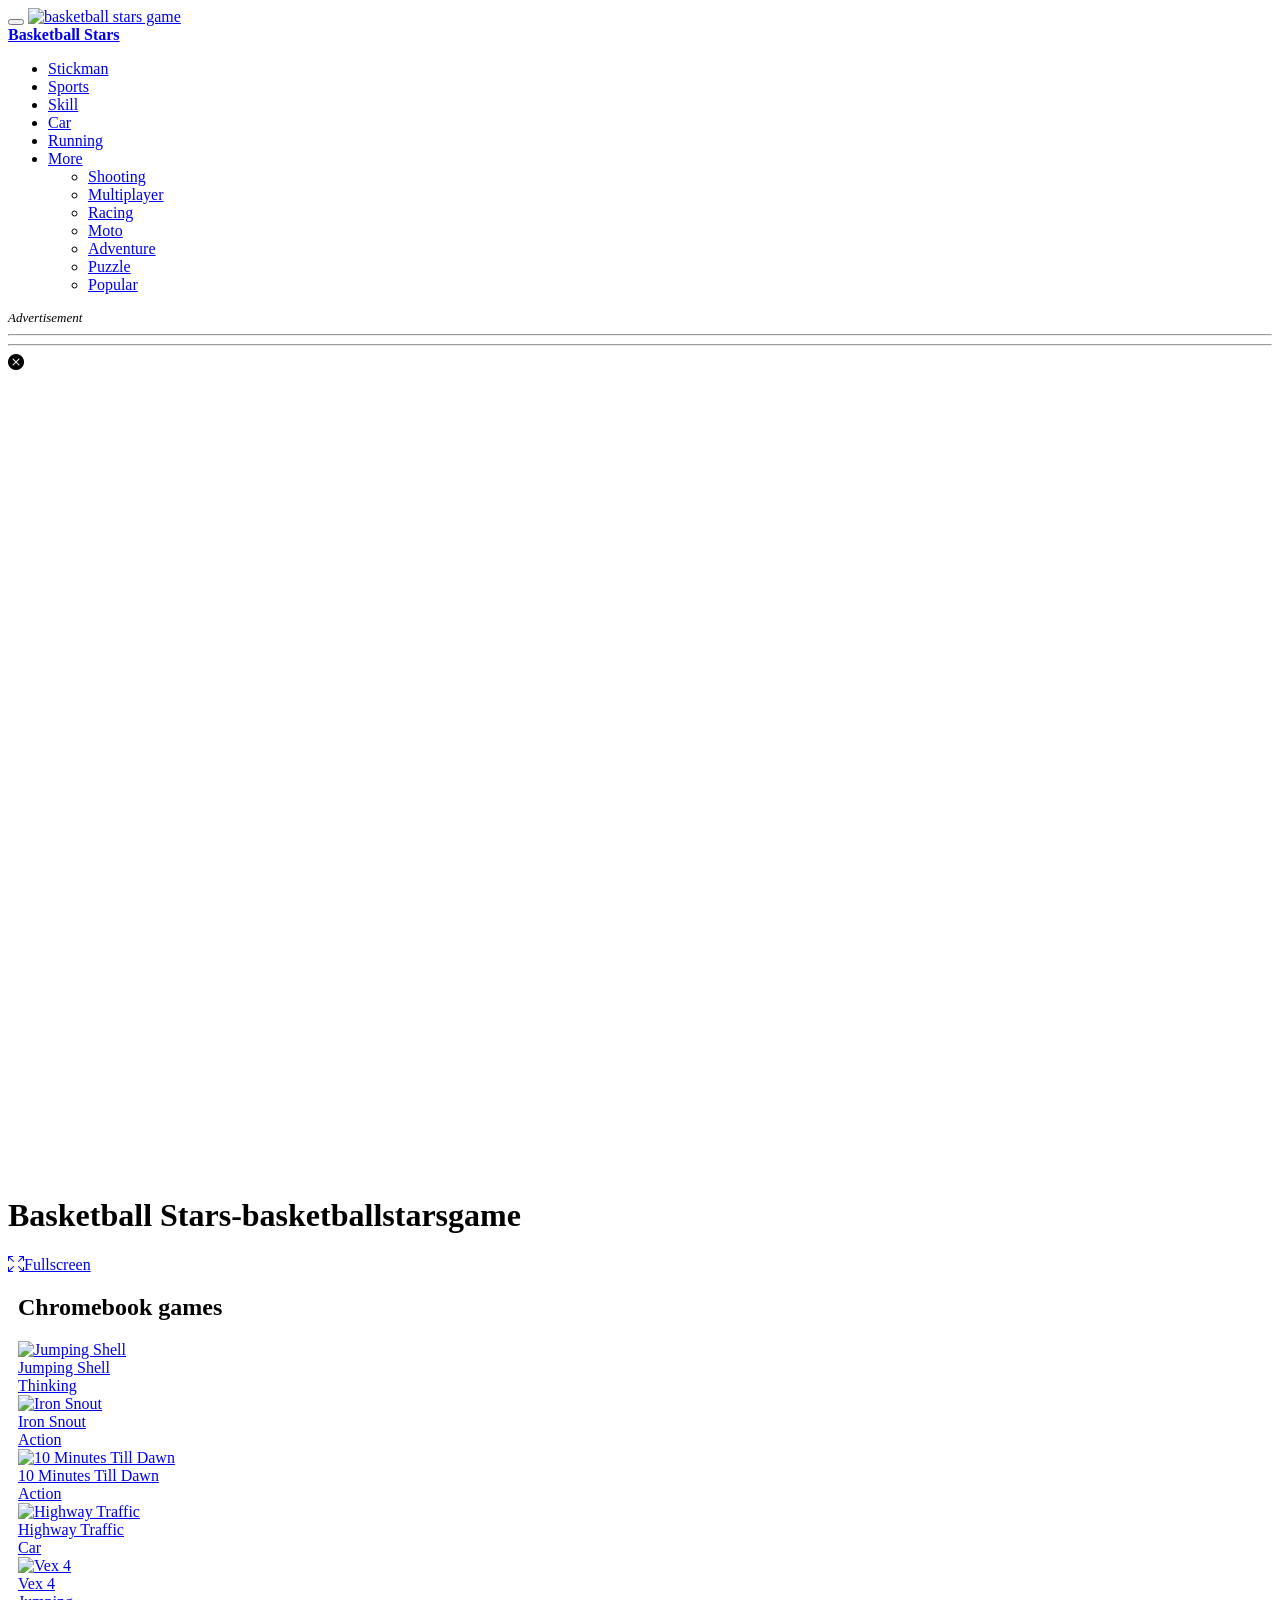
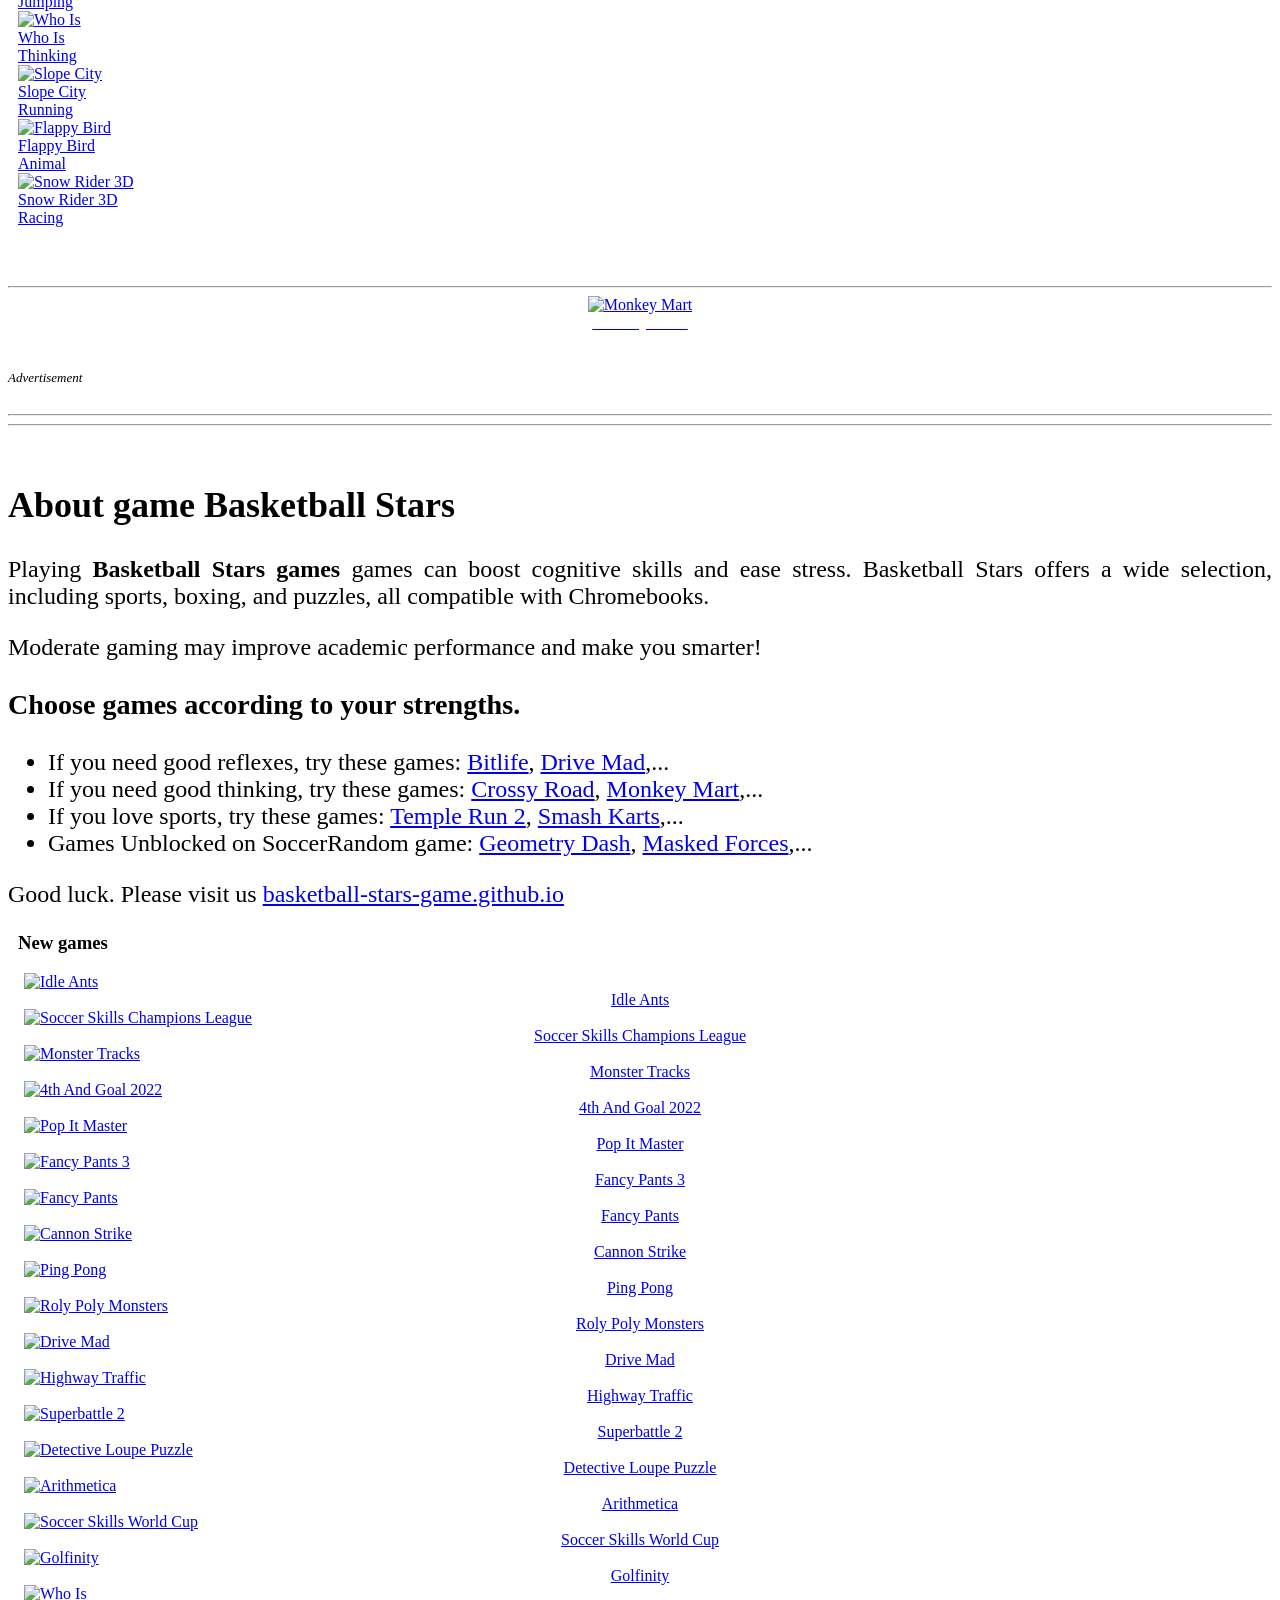
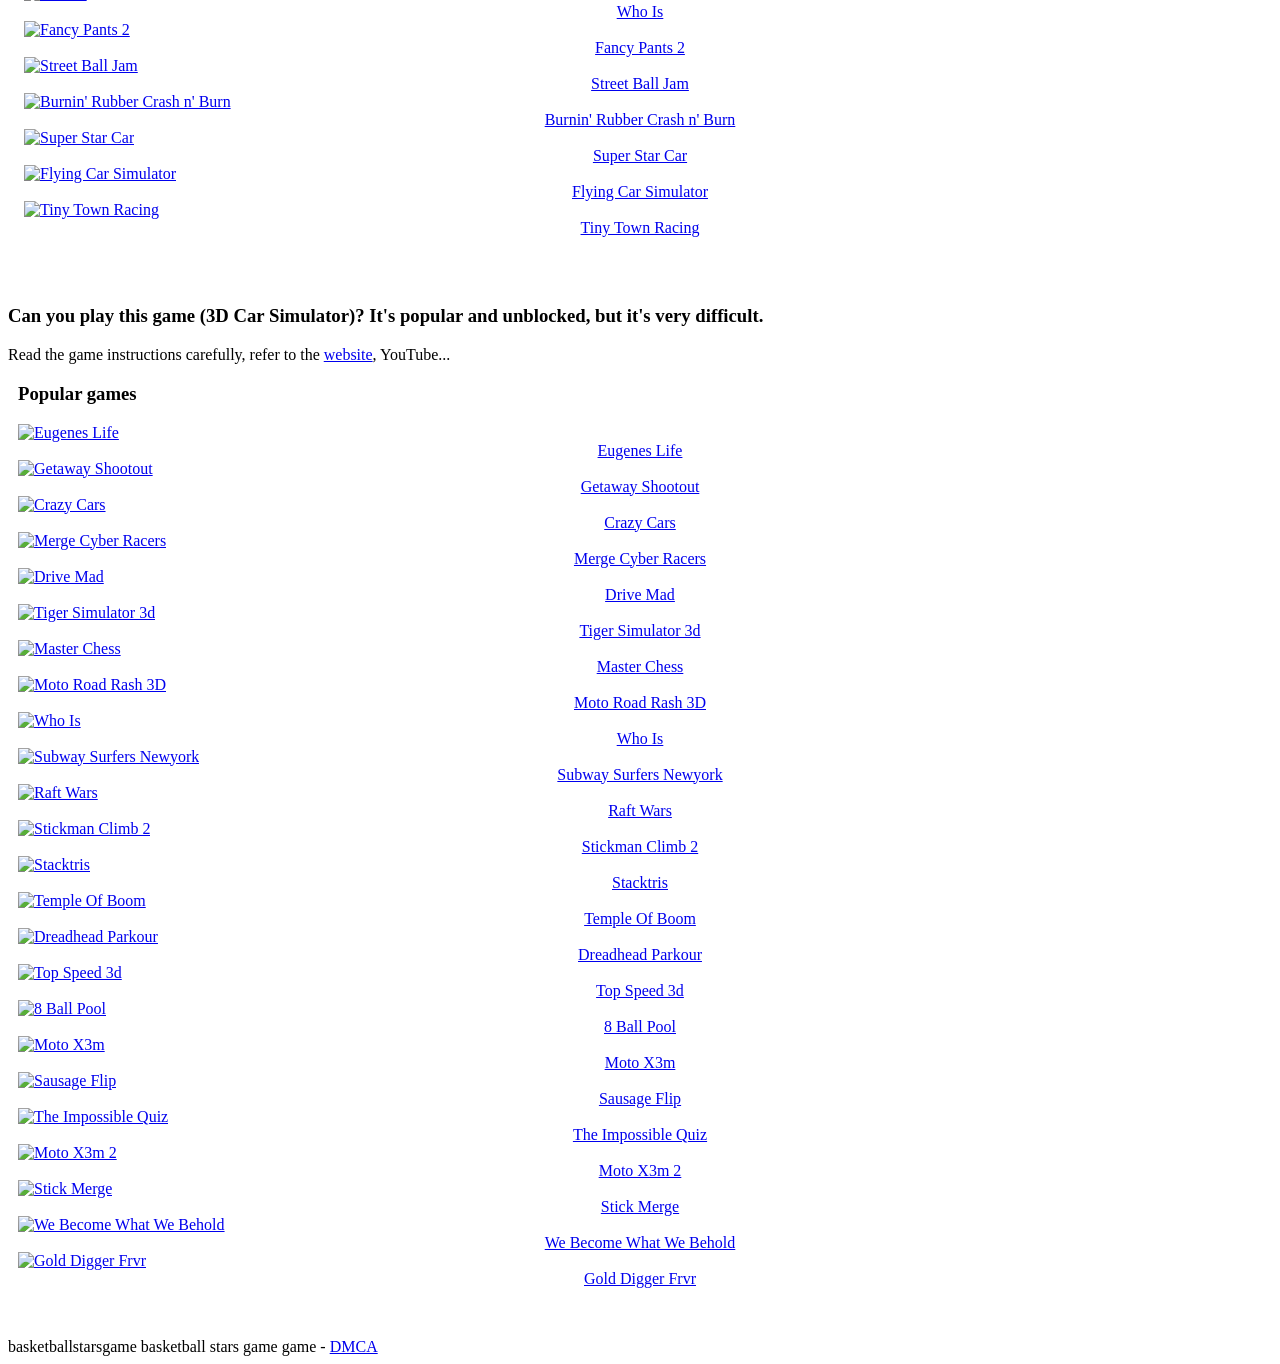
==== court-kings.html @ 9b92c6fb "Rename court-kings to court-kings.html" ====
<!DOCTYPE html>
<html lang="en" dir="ltr">
  <head>
    <link rel="icon" href="../images/favicon.png" sizes="32x32">
    <meta charset="utf-8">
    <meta name="viewport" content="width=device-width, initial-scale=1, shrink-to-fit=no" />
    <title>Basketball Stars play online - basketballstarsgame</title>
    <meta name="description" content="Basketball Stars - basketball stars game - Play games on Chromebook - Game unblocked basketballstarsgame">
    <style type="text/css">
.report-modal {
  display: none;
  position: fixed;
  z-index: 20;
  padding-top: 100px;
  left: 0;
  top: 0;
  width: 100%;
  height: 100%;
  overflow: auto;
  background-color: rgb(0,0,0);
  background-color: rgba(0,0,0,0.4);
}
.report-modal-content {
  background-color: #fefefe;
  color: #000;
  margin: auto;
  padding: 20px;
  border: 1px solid #888;
  max-width: 320px;
}
.close {
  color: #aaaaaa;
  float: right;
  font-size: 28px;
  font-weight: bold;
}
.close:hover,.close:focus {
  color: black;
  text-decoration: none;
  cursor: pointer;
}
.report-label {
  padding: 0 10px;
  margin-right: 5px;
  border-radius: 15px;
  display: inline-block;
  margin-bottom: 8px;
}

</style>

<meta property="og:image" content="https://htmlxm.github.io/thumb/basketball-stars.png">
    <link rel="stylesheet" type="text/css" href="../css/bootstrap.min.css" />
    <link rel="stylesheet" type="text/css" href="../css/jquery-comments.css" />
    <link rel="stylesheet" type="text/css" href="../css/user.css" />
    <link rel="stylesheet" type="text/css" href="../css/style.css" />
    <link rel="stylesheet" type="text/css" href="../css/custom.css" />
    <link rel="stylesheet" href="https://cdn.jsdelivr.net/npm/bootstrap-icons@1.10.3/font/bootstrap-icons.css" />
    <!-- Font Awesome icons (free version)-->
    <link rel="stylesheet" type="text/css" href="https://cdnjs.cloudflare.com/ajax/libs/font-awesome/4.7.0/css/font-awesome.min.css" />
    <!-- Google fonts-->
    <link rel="preconnect" href="https://fonts.googleapis.com">
    <link rel="preconnect" href="https://fonts.gstatic.com" crossorigin>
    <link href="https://fonts.googleapis.com/css2?family=Poppins:wght@400;500;600&display=swap" rel="stylesheet">
<!-- <style type="text/css">
.vex_x{overflow:hidden;border-radius:6px;color:#fff;margin:15px 0px 0 0px;background:rgba(255,255,255,0.12);box-shadow:0 0 12px rgba(0,0,0,0.3)}
p{font-family: cursive;margin:5px 5px 5px 5px;font-size: xx-large;text-align: justify-all;}
h1.{font-family: cursive;margin:5px 5px 5px 5px;text-align: justify-all;}  
h3{font-family: cursive;margin:5px 5px 5px 5px;text-align: justify-all; font-size: x-large;} 
li{font-family: cursive; font-size: x-large;}
strong{font-family: cursive;font-size: x-large;} 
h1{font-family: cursive;}
h2{font-family: cursive;}
a{color: orange;}
a:hover{color: green;}
</style> -->
<!-- Google tag (gtag.js) -->
<script async src="https://www.googletagmanager.com/gtag/js?id=G-8KS8FCFMD2"></script>
<script>
  window.dataLayer = window.dataLayer || [];
  function gtag(){dataLayer.push(arguments);}
  gtag('js', new Date());

  gtag('config', 'G-8KS8FCFMD2');
</script>
<!-- ads -->
<script type="text/javascript" async>!function(e,t){a=e.createElement("script"),m=e.getElementsByTagName("script")[0],a.async=1,a.src=t,m.parentNode.insertBefore(a,m)}(document,"https://universal.wgplayer.com/tag/?lh="+window.location.hostname+"&wp="+window.location.pathname+"&ws="+window.location.search);
    </script>



<body id="page-top" style="background: url('../images/background1.png'); background-size: cover;">

<!-- Navigation-->
    <nav class="navbar navbar-expand-lg navbar-dark top-nav" id="mainNav">
      <div class="container">
        <button class="navbar-toggler" type="button" data-bs-toggle="collapse" data-bs-target="#nav-menu" aria-controls="nav-menu" aria-expanded="false" aria-label="Toggle navigation">
          <span class="navbar-toggler-icon"></span>
        </button>
        <a class="navbar-brand js-scroll-trigger" href="/">
          <img src="../images/logo.png" width="120" height="55" class="topVAZ-logo" alt="basketball stars game">         
        </a>
         <div class="navbar-collapse collapse" id="nav-menu">
        <a class="navbar-brand js-scroll-trigger" href="/">
    <strong>Basketball Stars</strong></a> 
        </a>


        <div class="navbar-collapse collapse" id="nav-menu">

        </div>
        <div class="d-none d-lg-block">
      

            <ul class="navbar-nav">
              
                <li class="nav-item "><a class="nav-link " href="/category/stickman.html">Stickman</a></li>
                <!-- <li class="nav-item "><a class="nav-link " href="/category/2-player.html">2 Player</a></li> -->       
                <li class="nav-item "><a class="nav-link " href="/category/sports.html">Sports</a></li>            
                <li class="nav-item "><a class="nav-link " href="/category/skill.html">Skill</a></li>            
                <li class="nav-item "><a class="nav-link " href="/category/car.html">Car</a></li>            
                <li class="nav-item "><a class="nav-link " href="/category/running.html">Running</a></li>
                <li class="nav-item dropdown"><a class="nav-link dropdown-toggle" href="#" data-bs-toggle="dropdown">More</a>
                  <ul role="menu" class="dropdown-menu">
                    <!-- <li><a class="dropdown-item" href="/category/3d.html">3D</a></li> -->
                    <li><a class="dropdown-item" href="/category/shooting.html">Shooting</a></li>
                    <li><a class="dropdown-item" href="/category/multiplayer.html">Multiplayer</a></li>
                    <li><a class="dropdown-item" href="/category/racing.html">Racing</a></li>
                    <li><a class="dropdown-item" href="/category/moto.html">Moto</a></li>
                    <li><a class="dropdown-item" href="/category/adventure.html">Adventure</a></li>
                    <li><a class="dropdown-item" href="/category/puzzle.html">Puzzle</a></li>
                    <li><a class="dropdown-item" href="/category/popular.html">Popular</a></li>
                    
                    

                  </ul>
                </li>

            </ul>

        </div>
      </div>
    </nav>    










<div class="container">
<!-- ads_ng -->
<div style="text-align:left; font-size: small; font-style: italic;">Advertisement</div>
        <hr>
  <div class="banner-ad-wrapper">
   
</div>  
<hr>

<div class="row">
      <div class="col-md-9">
            <div class="game-container">
              <div class="game-content" data-id="169">
                <div id="allow_mobile_version"></div>     
               <!-- 
                <div id="mobile-play" style="display: none;">
                  <div class="mobile-thumb-play">
                    <img src="#">
                  </div>
                  <div id="mobile-play-btn">
                    <i class="bi bi-play-circle-fill"></i>
                  </div>
                </div> -->



                <div class="game-iframe-container" id="game-player">
                  <div id="mobile-back-button" draggable="true">
                    <i class="bi bi-x-circle-fill"></i>
                  </div>
                  <iframe class="game-iframe" id="game-area" src="https://htmlxm.github.io/h/basketball-stars" width="480" height="800" scrolling="none" frameborder="0" allowfullscreen=""></iframe>
                </div>
              </div>

              <div class="game-info">
                <div class="header-left">
                  <h1 class="single-title">Basketball Stars-basketballstarsgame</h1>
                </div>
                <div class="header-right">
                  <div class="b-action2">
              
                    <a href="#" onclick="open_fullscreen()" class="btn btn-capsule"><i class="bi bi-arrows-fullscreen b-icon"></i>Fullscreen</a>
                  </div>
                </div>
              </div>
            </div>
<div class="vex_x" >
<div style="text-align: justify; margin: 10px 10px 10px 10px;" > 
<h2>Chromebook games</h2>
 <div class="row grid-container">



<div class="col-lg-4 col-md-6 grid-2">
    <a href="/play/jumping-shell.html">
    <div class="game-item">
      <div class="list-game">
        <div class="list-thumbnail"><img src="https://htmlxm.github.io/thumb/jumping-shell.png" data-src="https://htmlxm.github.io/thumb/jumping-shell.png" class="small-thumb img-rounded lazyload" alt="Jumping Shell"></div>
        <div class="list-info">
          <div class="list-title">Jumping Shell</div>
          <div class="list-category">Thinking</div>   
        </div>
      </div>
    </div>
    </a>
  </div>




<div class="col-lg-4 col-md-6 grid-2">
    <a href="/play/iron-snout.html">
    <div class="game-item">
      <div class="list-game">
        <div class="list-thumbnail"><img src="https://htmlxm.github.io/thumb/iron-snout.png" data-src="https://htmlxm.github.io/thumb/iron-snout.png" class="small-thumb img-rounded lazyload" alt="Iron Snout"></div>
        <div class="list-info">
          <div class="list-title">Iron Snout</div>
          <div class="list-category">Action</div>   
        </div>
      </div>
    </div>
    </a>
  </div>




<div class="col-lg-4 col-md-6 grid-2">
    <a href="/play/10-minutes-till-dawn.html">
    <div class="game-item">
      <div class="list-game">
        <div class="list-thumbnail"><img src="https://htmlxm.github.io/thumb/10-minutes-till-dawn.png" data-src="https://htmlxm.github.io/thumb/10-minutes-till-dawn.png" class="small-thumb img-rounded lazyload" alt="10 Minutes Till Dawn"></div>
        <div class="list-info">
          <div class="list-title">10 Minutes Till Dawn</div>
          <div class="list-category">Action</div>   
        </div>
      </div>
    </div>
    </a>
  </div>




<div class="col-lg-4 col-md-6 grid-2">
    <a href="/play/highway-traffic.html">
    <div class="game-item">
      <div class="list-game">
        <div class="list-thumbnail"><img src="https://htmlxm.github.io/thumb/highway-traffic.png" data-src="https://htmlxm.github.io/thumb/highway-traffic.png" class="small-thumb img-rounded lazyload" alt="Highway Traffic"></div>
        <div class="list-info">
          <div class="list-title">Highway Traffic</div>
          <div class="list-category">Car</div>   
        </div>
      </div>
    </div>
    </a>
  </div>




<div class="col-lg-4 col-md-6 grid-2">
    <a href="/play/vex-4.html">
    <div class="game-item">
      <div class="list-game">
        <div class="list-thumbnail"><img src="https://htmlxm.github.io/thumb/vex-4.png" data-src="https://htmlxm.github.io/thumb/vex-4.png" class="small-thumb img-rounded lazyload" alt="Vex 4"></div>
        <div class="list-info">
          <div class="list-title">Vex 4</div>
          <div class="list-category">Jumping</div>   
        </div>
      </div>
    </div>
    </a>
  </div>




<div class="col-lg-4 col-md-6 grid-2">
    <a href="/play/who-is.html">
    <div class="game-item">
      <div class="list-game">
        <div class="list-thumbnail"><img src="https://htmlxm.github.io/thumb/who-is.png" data-src="https://htmlxm.github.io/thumb/who-is.png" class="small-thumb img-rounded lazyload" alt="Who Is"></div>
        <div class="list-info">
          <div class="list-title">Who Is</div>
          <div class="list-category">Thinking</div>   
        </div>
      </div>
    </div>
    </a>
  </div>




<div class="col-lg-4 col-md-6 grid-2">
    <a href="/play/slope-city.html">
    <div class="game-item">
      <div class="list-game">
        <div class="list-thumbnail"><img src="https://htmlxm.github.io/thumb/slope-city.png" data-src="https://htmlxm.github.io/thumb/slope-city.png" class="small-thumb img-rounded lazyload" alt="Slope City"></div>
        <div class="list-info">
          <div class="list-title">Slope City</div>
          <div class="list-category">Running</div>   
        </div>
      </div>
    </div>
    </a>
  </div>




<div class="col-lg-4 col-md-6 grid-2">
    <a href="/play/flappy-bird.html">
    <div class="game-item">
      <div class="list-game">
        <div class="list-thumbnail"><img src="https://htmlxm.github.io/thumb/flappy-bird.png" data-src="https://htmlxm.github.io/thumb/flappy-bird.png" class="small-thumb img-rounded lazyload" alt="Flappy Bird"></div>
        <div class="list-info">
          <div class="list-title">Flappy Bird</div>
          <div class="list-category">Animal</div>   
        </div>
      </div>
    </div>
    </a>
  </div>




<div class="col-lg-4 col-md-6 grid-2">
    <a href="/play/snow-rider-3d.html">
    <div class="game-item">
      <div class="list-game">
        <div class="list-thumbnail"><img src="https://htmlxm.github.io/thumb/snow-rider-3d.png" data-src="https://htmlxm.github.io/thumb/snow-rider-3d.png" class="small-thumb img-rounded lazyload" alt="Snow Rider 3D"></div>
        <div class="list-info">
          <div class="list-title">Snow Rider 3D</div>
          <div class="list-category">Racing</div>   
        </div>
      </div>
    </div>
    </a>
  </div>




</div>
</div>
</div>  
</div><!-- end col-9 -->



<div class="col-md-3">
        <div align="center"> 
            <div style="color: white;"><h3>Hot Game</h3></div>
    <hr /> 
  

<div class="vex_x">
        <!-- ads -->
       
                
</div>


<div class="vex_x">
            <div class="col-lg-12 col-md-4 col-6 list-grid">
              <a  title="Monkey Mart" href="/play/monkey-mart.html">
                <div class="list-game">
                  <div class="list-thumbnail"><img src="https://htmlxm.github.io/thumb/monkey-mart.png" data-src="https://htmlxm.github.io/thumb/monkey-mart.png" class="small-thumb img-rounded" alt="Monkey Mart"></div>
                  <div style="color: white;"><strong>Monkey Mart</strong></div>
                </div>
              </a>
           </div>   
          </div>
   <br/>









</div>
</div>
 </div> <!-- end row container game-wrapper--> 

<!-- ads_ng -->
   <div class="banner-ad-wrapper">
      <div class="banner-ad-content" style="padding: 20px 0; text-align:left; font-size: small; font-style: italic;">Advertisement</div>
      <hr>
        
  <div class="banner-ad-wrapper">

  
      </div>
      <hr>
<!-- end ads -->



<div style="padding-top: 20px;"  class="post-item">
      <div class="post-media">
        <div class="post-body">        
            <div class="post-intro" style="font-size: x-large; text-align:justify">   
              
            <h2 class="post-title">About game Basketball Stars</h2>
                    <div class="post-intro">
                        
<p>Playing <strong>Basketball Stars games</strong> games can boost cognitive skills and ease stress. Basketball Stars offers a wide selection, including sports, boxing, and puzzles, all compatible with Chromebooks. 
<p>Moderate gaming may improve academic performance and make you smarter!</p>


<!-- auto -->
<h3>Choose games according to your strengths.</h3>
<ul>
    <li>
If you need good reflexes, try these games: <a href='/play/bitlife.html'>Bitlife</a>, <a href='/play/drive-mad.html'>Drive Mad</a>,...
    </li>
        <li>
If you need good thinking, try these games: <a href='/play/crossy-road.html'>Crossy Road</a>, <a href='/play/monkey-mart.html'>Monkey Mart</a>,...
    </li>
        <li>
If you love sports, try these games: <a href='/play/temple-run-2.html'>Temple Run 2</a>, <a href='/play/smash-karts.html'>Smash Karts</a>,...
    </li>
    <li>
Games Unblocked on SoccerRandom game: <a href='/play/geometry-dash.html'>Geometry Dash</a>, <a href='/play/masked-forces.html'>Masked Forces</a>,...
    </li>

</ul>

<p>
     Good luck. Please visit us <a href="/">basketball-stars-game.github.io</a>
</p>


</div>

            </div>
        </div>
      </div>
    </div>









  <!-- New games section -->
<div class="vex_x" > 
<div style="text-align: justify; margin: 10px 10px 10px 10px;" >  
<h3 class="section-title">New games</h3>
  <div class="row grid-container" style="margin-left: 6px; margin-right: 6px;">

    
<div class="col-lg-2 col-md-4 col-6 grid-3">
  <a href="/play/idle-ants.html">
  <div class="game-item">
    <div class="list-game">
      <div class="list-thumbnail"><img src="https://htmlxm.github.io/thumb/idle-ants.png" class="lazyload" alt="Idle Ants" title="Idle Ants">
        <div class="list-title" style="text-align:center;">Idle Ants</div>
      </div>
    </div>
  </div>
  </a>
</div>


<div class="col-lg-2 col-md-4 col-6 grid-3">
  <a href="/play/soccer-skills-champions-league.html">
  <div class="game-item">
    <div class="list-game">
      <div class="list-thumbnail"><img src="https://htmlxm.github.io/thumb/soccer-skills-champions-league.png" class="lazyload" alt="Soccer Skills Champions League" title="Soccer Skills Champions League">
        <div class="list-title" style="text-align:center;">Soccer Skills Champions League</div>
      </div>
    </div>
  </div>
  </a>
</div>


<div class="col-lg-2 col-md-4 col-6 grid-3">
  <a href="/play/monster-tracks.html">
  <div class="game-item">
    <div class="list-game">
      <div class="list-thumbnail"><img src="https://htmlxm.github.io/thumb/monster-tracks.png" class="lazyload" alt="Monster Tracks" title="Monster Tracks">
        <div class="list-title" style="text-align:center;">Monster Tracks</div>
      </div>
    </div>
  </div>
  </a>
</div>


<div class="col-lg-2 col-md-4 col-6 grid-3">
  <a href="/play/4th-and-goal-2022.html">
  <div class="game-item">
    <div class="list-game">
      <div class="list-thumbnail"><img src="https://htmlxm.github.io/thumb/4th-and-goal-2022.png" class="lazyload" alt="4th And Goal 2022" title="4th And Goal 2022">
        <div class="list-title" style="text-align:center;">4th And Goal 2022</div>
      </div>
    </div>
  </div>
  </a>
</div>


<div class="col-lg-2 col-md-4 col-6 grid-3">
  <a href="/play/pop-it-master.html">
  <div class="game-item">
    <div class="list-game">
      <div class="list-thumbnail"><img src="https://htmlxm.github.io/thumb/pop-it-master.png" class="lazyload" alt="Pop It Master" title="Pop It Master">
        <div class="list-title" style="text-align:center;">Pop It Master</div>
      </div>
    </div>
  </div>
  </a>
</div>


<div class="col-lg-2 col-md-4 col-6 grid-3">
  <a href="/play/fancy-pants-3.html">
  <div class="game-item">
    <div class="list-game">
      <div class="list-thumbnail"><img src="https://htmlxm.github.io/thumb/fancy-pants-3.png" class="lazyload" alt="Fancy Pants 3" title="Fancy Pants 3">
        <div class="list-title" style="text-align:center;">Fancy Pants 3</div>
      </div>
    </div>
  </div>
  </a>
</div>


<div class="col-lg-2 col-md-4 col-6 grid-3">
  <a href="/play/fancy-pants.html">
  <div class="game-item">
    <div class="list-game">
      <div class="list-thumbnail"><img src="https://htmlxm.github.io/thumb/fancy-pants.png" class="lazyload" alt="Fancy Pants" title="Fancy Pants">
        <div class="list-title" style="text-align:center;">Fancy Pants</div>
      </div>
    </div>
  </div>
  </a>
</div>


<div class="col-lg-2 col-md-4 col-6 grid-3">
  <a href="/play/cannon-strike.html">
  <div class="game-item">
    <div class="list-game">
      <div class="list-thumbnail"><img src="https://htmlxm.github.io/thumb/cannon-strike.png" class="lazyload" alt="Cannon Strike" title="Cannon Strike">
        <div class="list-title" style="text-align:center;">Cannon Strike</div>
      </div>
    </div>
  </div>
  </a>
</div>


<div class="col-lg-2 col-md-4 col-6 grid-3">
  <a href="/play/ping-pong-html5.html">
  <div class="game-item">
    <div class="list-game">
      <div class="list-thumbnail"><img src="https://htmlxm.github.io/thumb/ping-pong-html5.png" class="lazyload" alt="Ping Pong" title="Ping Pong">
        <div class="list-title" style="text-align:center;">Ping Pong</div>
      </div>
    </div>
  </div>
  </a>
</div>


<div class="col-lg-2 col-md-4 col-6 grid-3">
  <a href="/play/roly-poly-monsters.html">
  <div class="game-item">
    <div class="list-game">
      <div class="list-thumbnail"><img src="https://htmlxm.github.io/thumb/roly-poly-monsters.png" class="lazyload" alt="Roly Poly Monsters" title="Roly Poly Monsters">
        <div class="list-title" style="text-align:center;">Roly Poly Monsters</div>
      </div>
    </div>
  </div>
  </a>
</div>


<div class="col-lg-2 col-md-4 col-6 grid-3">
  <a href="/play/drive-mad.html">
  <div class="game-item">
    <div class="list-game">
      <div class="list-thumbnail"><img src="https://htmlxm.github.io/thumb/drive-mad.png" class="lazyload" alt="Drive Mad" title="Drive Mad">
        <div class="list-title" style="text-align:center;">Drive Mad</div>
      </div>
    </div>
  </div>
  </a>
</div>


<div class="col-lg-2 col-md-4 col-6 grid-3">
  <a href="/play/highway-traffic.html">
  <div class="game-item">
    <div class="list-game">
      <div class="list-thumbnail"><img src="https://htmlxm.github.io/thumb/highway-traffic.png" class="lazyload" alt="Highway Traffic" title="Highway Traffic">
        <div class="list-title" style="text-align:center;">Highway Traffic</div>
      </div>
    </div>
  </div>
  </a>
</div>


<div class="col-lg-2 col-md-4 col-6 grid-3">
  <a href="/play/superbattle-2.html">
  <div class="game-item">
    <div class="list-game">
      <div class="list-thumbnail"><img src="https://htmlxm.github.io/thumb/superbattle-2.png" class="lazyload" alt="Superbattle 2" title="Superbattle 2">
        <div class="list-title" style="text-align:center;">Superbattle 2</div>
      </div>
    </div>
  </div>
  </a>
</div>


<div class="col-lg-2 col-md-4 col-6 grid-3">
  <a href="/play/detective-loupe-puzzle.html">
  <div class="game-item">
    <div class="list-game">
      <div class="list-thumbnail"><img src="https://htmlxm.github.io/thumb/detective-loupe-puzzle.png" class="lazyload" alt="Detective Loupe Puzzle" title="Detective Loupe Puzzle">
        <div class="list-title" style="text-align:center;">Detective Loupe Puzzle</div>
      </div>
    </div>
  </div>
  </a>
</div>


<div class="col-lg-2 col-md-4 col-6 grid-3">
  <a href="/play/arithmetica.html">
  <div class="game-item">
    <div class="list-game">
      <div class="list-thumbnail"><img src="https://htmlxm.github.io/thumb/arithmetica.png" class="lazyload" alt="Arithmetica" title="Arithmetica">
        <div class="list-title" style="text-align:center;">Arithmetica</div>
      </div>
    </div>
  </div>
  </a>
</div>


<div class="col-lg-2 col-md-4 col-6 grid-3">
  <a href="/play/soccer-skills-world-cup.html">
  <div class="game-item">
    <div class="list-game">
      <div class="list-thumbnail"><img src="https://htmlxm.github.io/thumb/soccer-skills-world-cup.png" class="lazyload" alt="Soccer Skills World Cup" title="Soccer Skills World Cup">
        <div class="list-title" style="text-align:center;">Soccer Skills World Cup</div>
      </div>
    </div>
  </div>
  </a>
</div>


<div class="col-lg-2 col-md-4 col-6 grid-3">
  <a href="/play/golfinity.html">
  <div class="game-item">
    <div class="list-game">
      <div class="list-thumbnail"><img src="https://htmlxm.github.io/thumb/golfinity.png" class="lazyload" alt="Golfinity" title="Golfinity">
        <div class="list-title" style="text-align:center;">Golfinity</div>
      </div>
    </div>
  </div>
  </a>
</div>


<div class="col-lg-2 col-md-4 col-6 grid-3">
  <a href="/play/who-is.html">
  <div class="game-item">
    <div class="list-game">
      <div class="list-thumbnail"><img src="https://htmlxm.github.io/thumb/who-is.png" class="lazyload" alt="Who Is" title="Who Is">
        <div class="list-title" style="text-align:center;">Who Is</div>
      </div>
    </div>
  </div>
  </a>
</div>


<div class="col-lg-2 col-md-4 col-6 grid-3">
  <a href="/play/fancy-pants-2.html">
  <div class="game-item">
    <div class="list-game">
      <div class="list-thumbnail"><img src="https://htmlxm.github.io/thumb/fancy-pants-2.png" class="lazyload" alt="Fancy Pants 2" title="Fancy Pants 2">
        <div class="list-title" style="text-align:center;">Fancy Pants 2</div>
      </div>
    </div>
  </div>
  </a>
</div>


<div class="col-lg-2 col-md-4 col-6 grid-3">
  <a href="/play/street-ball-jam.html">
  <div class="game-item">
    <div class="list-game">
      <div class="list-thumbnail"><img src="https://htmlxm.github.io/thumb/street-ball-jam.png" class="lazyload" alt="Street Ball Jam" title="Street Ball Jam">
        <div class="list-title" style="text-align:center;">Street Ball Jam</div>
      </div>
    </div>
  </div>
  </a>
</div>


<div class="col-lg-2 col-md-4 col-6 grid-3">
  <a href="/play/burnin-rubber-crash-n-burn.html">
  <div class="game-item">
    <div class="list-game">
      <div class="list-thumbnail"><img src="https://htmlxm.github.io/thumb/burnin-rubber-crash-n-burn.png" class="lazyload" alt="Burnin' Rubber Crash n' Burn" title="Burnin' Rubber Crash n' Burn">
        <div class="list-title" style="text-align:center;">Burnin' Rubber Crash n' Burn</div>
      </div>
    </div>
  </div>
  </a>
</div>


<div class="col-lg-2 col-md-4 col-6 grid-3">
  <a href="/play/super-star-car.html">
  <div class="game-item">
    <div class="list-game">
      <div class="list-thumbnail"><img src="https://htmlxm.github.io/thumb/super-star-car.png" class="lazyload" alt="Super Star Car" title="Super Star Car">
        <div class="list-title" style="text-align:center;">Super Star Car</div>
      </div>
    </div>
  </div>
  </a>
</div>


<div class="col-lg-2 col-md-4 col-6 grid-3">
  <a href="/play/flying-car-simulator.html">
  <div class="game-item">
    <div class="list-game">
      <div class="list-thumbnail"><img src="https://htmlxm.github.io/thumb/flying-car-simulator.png" class="lazyload" alt="Flying Car Simulator" title="Flying Car Simulator">
        <div class="list-title" style="text-align:center;">Flying Car Simulator</div>
      </div>
    </div>
  </div>
  </a>
</div>


<div class="col-lg-2 col-md-4 col-6 grid-3">
  <a href="/play/tinytownracing.html">
  <div class="game-item">
    <div class="list-game">
      <div class="list-thumbnail"><img src="https://htmlxm.github.io/thumb/tinytownracing.png" class="lazyload" alt="Tiny Town Racing" title="Tiny Town Racing">
        <div class="list-title" style="text-align:center;">Tiny Town Racing</div>
      </div>
    </div>
  </div>
  </a>
</div>


</div>
</div>
  </div>







    <div class="banner-ad-wrapper">
      <div class="banner-ad-content" style="padding: 20px 0; text-align: center;">
        <!-- <img src="https://cdn.redfoc.com/img/banner-1.png" alt="banner"> -->
      </div>
    </div>

<div class="banner-ad-wrapper">
<div class="post-item">
<div class="post-media">
<div class="post-body">       
<div class="post-intro">
<h3 class="section-title">Can you play this game <b>(3D Car Simulator)</b>? It's popular and <strong>unblocked</strong>, but it's very difficult.</h3>
<p>Read the game instructions carefully, refer to the <a href="/"> website</a>, YouTube...</p>
</div>
</div>
</div>
</div>

  <!-- Popular games section -->
  <div class="vex_x" > 
    <div style="text-align: justify; margin: 10px 10px 10px 10px;" >
  <h3 class="section-title">Popular games</h3>  
  <div class="row grid-container">
  


    
<div class="col-lg-2 col-md-4 col-6 grid-3">
  <a href="/play/eugenes-life.html">
  <div class="game-item">
    <div class="list-game">
      <div class="list-thumbnail"><img src="https://htmlxm.github.io/thumb/eugenes-life.png" class="lazyload" alt="Eugenes Life" title="Eugenes Life">
        <div class="list-title" style="text-align:center;">Eugenes Life</div>
      </div>
    </div>
  </div>
  </a>
</div>


<div class="col-lg-2 col-md-4 col-6 grid-3">
  <a href="/play/getaway-shootout.html">
  <div class="game-item">
    <div class="list-game">
      <div class="list-thumbnail"><img src="https://htmlxm.github.io/thumb/getaway-shootout.png" class="lazyload" alt="Getaway Shootout" title="Getaway Shootout">
        <div class="list-title" style="text-align:center;">Getaway Shootout</div>
      </div>
    </div>
  </div>
  </a>
</div>


<div class="col-lg-2 col-md-4 col-6 grid-3">
  <a href="/play/crazy-cars.html">
  <div class="game-item">
    <div class="list-game">
      <div class="list-thumbnail"><img src="https://htmlxm.github.io/thumb/crazy-cars.png" class="lazyload" alt="Crazy Cars" title="Crazy Cars">
        <div class="list-title" style="text-align:center;">Crazy Cars</div>
      </div>
    </div>
  </div>
  </a>
</div>


<div class="col-lg-2 col-md-4 col-6 grid-3">
  <a href="/play/merge-cyber-racers.html">
  <div class="game-item">
    <div class="list-game">
      <div class="list-thumbnail"><img src="https://htmlxm.github.io/thumb/merge-cyber-racers.png" class="lazyload" alt="Merge Cyber Racers" title="Merge Cyber Racers">
        <div class="list-title" style="text-align:center;">Merge Cyber Racers</div>
      </div>
    </div>
  </div>
  </a>
</div>


<div class="col-lg-2 col-md-4 col-6 grid-3">
  <a href="/play/drive-mad.html">
  <div class="game-item">
    <div class="list-game">
      <div class="list-thumbnail"><img src="https://htmlxm.github.io/thumb/drive-mad.png" class="lazyload" alt="Drive Mad" title="Drive Mad">
        <div class="list-title" style="text-align:center;">Drive Mad</div>
      </div>
    </div>
  </div>
  </a>
</div>


<div class="col-lg-2 col-md-4 col-6 grid-3">
  <a href="/play/tiger-simulator-3d.html">
  <div class="game-item">
    <div class="list-game">
      <div class="list-thumbnail"><img src="https://htmlxm.github.io/thumb/tiger-simulator-3d.png" class="lazyload" alt="Tiger Simulator 3d" title="Tiger Simulator 3d">
        <div class="list-title" style="text-align:center;">Tiger Simulator 3d</div>
      </div>
    </div>
  </div>
  </a>
</div>


<div class="col-lg-2 col-md-4 col-6 grid-3">
  <a href="/play/master-chess.html">
  <div class="game-item">
    <div class="list-game">
      <div class="list-thumbnail"><img src="https://htmlxm.github.io/thumb/master-chess.png" class="lazyload" alt="Master Chess" title="Master Chess">
        <div class="list-title" style="text-align:center;">Master Chess</div>
      </div>
    </div>
  </div>
  </a>
</div>


<div class="col-lg-2 col-md-4 col-6 grid-3">
  <a href="/play/moto-road-rash-3d.html">
  <div class="game-item">
    <div class="list-game">
      <div class="list-thumbnail"><img src="https://htmlxm.github.io/thumb/moto-road-rash-3d.png" class="lazyload" alt="Moto Road Rash 3D" title="Moto Road Rash 3D">
        <div class="list-title" style="text-align:center;">Moto Road Rash 3D</div>
      </div>
    </div>
  </div>
  </a>
</div>


<div class="col-lg-2 col-md-4 col-6 grid-3">
  <a href="/play/who-is.html">
  <div class="game-item">
    <div class="list-game">
      <div class="list-thumbnail"><img src="https://htmlxm.github.io/thumb/who-is.png" class="lazyload" alt="Who Is" title="Who Is">
        <div class="list-title" style="text-align:center;">Who Is</div>
      </div>
    </div>
  </div>
  </a>
</div>


<div class="col-lg-2 col-md-4 col-6 grid-3">
  <a href="/play/subway-surfers-newyork.html">
  <div class="game-item">
    <div class="list-game">
      <div class="list-thumbnail"><img src="https://htmlxm.github.io/thumb/subway-surfers-newyork.png" class="lazyload" alt="Subway Surfers Newyork" title="Subway Surfers Newyork">
        <div class="list-title" style="text-align:center;">Subway Surfers Newyork</div>
      </div>
    </div>
  </div>
  </a>
</div>


<div class="col-lg-2 col-md-4 col-6 grid-3">
  <a href="/play/raft-wars.html">
  <div class="game-item">
    <div class="list-game">
      <div class="list-thumbnail"><img src="https://htmlxm.github.io/thumb/raft-wars.png" class="lazyload" alt="Raft Wars" title="Raft Wars">
        <div class="list-title" style="text-align:center;">Raft Wars</div>
      </div>
    </div>
  </div>
  </a>
</div>


<div class="col-lg-2 col-md-4 col-6 grid-3">
  <a href="/play/stickman-climb-2.html">
  <div class="game-item">
    <div class="list-game">
      <div class="list-thumbnail"><img src="https://htmlxm.github.io/thumb/stickman-climb-2.png" class="lazyload" alt="Stickman Climb 2" title="Stickman Climb 2">
        <div class="list-title" style="text-align:center;">Stickman Climb 2</div>
      </div>
    </div>
  </div>
  </a>
</div>


<div class="col-lg-2 col-md-4 col-6 grid-3">
  <a href="/play/stacktris.html">
  <div class="game-item">
    <div class="list-game">
      <div class="list-thumbnail"><img src="https://htmlxm.github.io/thumb/stacktris.png" class="lazyload" alt="Stacktris" title="Stacktris">
        <div class="list-title" style="text-align:center;">Stacktris</div>
      </div>
    </div>
  </div>
  </a>
</div>


<div class="col-lg-2 col-md-4 col-6 grid-3">
  <a href="/play/temple-of-boom.html">
  <div class="game-item">
    <div class="list-game">
      <div class="list-thumbnail"><img src="https://htmlxm.github.io/thumb/temple-of-boom.png" class="lazyload" alt="Temple Of Boom" title="Temple Of Boom">
        <div class="list-title" style="text-align:center;">Temple Of Boom</div>
      </div>
    </div>
  </div>
  </a>
</div>


<div class="col-lg-2 col-md-4 col-6 grid-3">
  <a href="/play/dreadhead-parkour.html">
  <div class="game-item">
    <div class="list-game">
      <div class="list-thumbnail"><img src="https://htmlxm.github.io/thumb/dreadhead-parkour.png" class="lazyload" alt="Dreadhead Parkour" title="Dreadhead Parkour">
        <div class="list-title" style="text-align:center;">Dreadhead Parkour</div>
      </div>
    </div>
  </div>
  </a>
</div>


<div class="col-lg-2 col-md-4 col-6 grid-3">
  <a href="/play/top-speed-3d.html">
  <div class="game-item">
    <div class="list-game">
      <div class="list-thumbnail"><img src="https://htmlxm.github.io/thumb/top-speed-3d.png" class="lazyload" alt="Top Speed 3d" title="Top Speed 3d">
        <div class="list-title" style="text-align:center;">Top Speed 3d</div>
      </div>
    </div>
  </div>
  </a>
</div>


<div class="col-lg-2 col-md-4 col-6 grid-3">
  <a href="/play/8-ball-pool.html">
  <div class="game-item">
    <div class="list-game">
      <div class="list-thumbnail"><img src="https://htmlxm.github.io/thumb/8-ball-pool.png" class="lazyload" alt="8 Ball Pool" title="8 Ball Pool">
        <div class="list-title" style="text-align:center;">8 Ball Pool</div>
      </div>
    </div>
  </div>
  </a>
</div>


<div class="col-lg-2 col-md-4 col-6 grid-3">
  <a href="/play/moto-x3m.html">
  <div class="game-item">
    <div class="list-game">
      <div class="list-thumbnail"><img src="https://htmlxm.github.io/thumb/moto-x3m.png" class="lazyload" alt="Moto X3m" title="Moto X3m">
        <div class="list-title" style="text-align:center;">Moto X3m</div>
      </div>
    </div>
  </div>
  </a>
</div>


<div class="col-lg-2 col-md-4 col-6 grid-3">
  <a href="/play/sausage-flip.html">
  <div class="game-item">
    <div class="list-game">
      <div class="list-thumbnail"><img src="https://htmlxm.github.io/thumb/sausage-flip.png" class="lazyload" alt="Sausage Flip" title="Sausage Flip">
        <div class="list-title" style="text-align:center;">Sausage Flip</div>
      </div>
    </div>
  </div>
  </a>
</div>


<div class="col-lg-2 col-md-4 col-6 grid-3">
  <a href="/play/the-impossible-quiz.html">
  <div class="game-item">
    <div class="list-game">
      <div class="list-thumbnail"><img src="https://htmlxm.github.io/thumb/the-impossible-quiz.png" class="lazyload" alt="The Impossible Quiz" title="The Impossible Quiz">
        <div class="list-title" style="text-align:center;">The Impossible Quiz</div>
      </div>
    </div>
  </div>
  </a>
</div>


<div class="col-lg-2 col-md-4 col-6 grid-3">
  <a href="/play/moto-x3m-2.html">
  <div class="game-item">
    <div class="list-game">
      <div class="list-thumbnail"><img src="https://htmlxm.github.io/thumb/moto-x3m-2.png" class="lazyload" alt="Moto X3m 2" title="Moto X3m 2">
        <div class="list-title" style="text-align:center;">Moto X3m 2</div>
      </div>
    </div>
  </div>
  </a>
</div>


<div class="col-lg-2 col-md-4 col-6 grid-3">
  <a href="/play/stick-merge.html">
  <div class="game-item">
    <div class="list-game">
      <div class="list-thumbnail"><img src="https://htmlxm.github.io/thumb/stick-merge.png" class="lazyload" alt="Stick Merge" title="Stick Merge">
        <div class="list-title" style="text-align:center;">Stick Merge</div>
      </div>
    </div>
  </div>
  </a>
</div>


<div class="col-lg-2 col-md-4 col-6 grid-3">
  <a href="/play/we-become-what-we-behold.html">
  <div class="game-item">
    <div class="list-game">
      <div class="list-thumbnail"><img src="https://htmlxm.github.io/thumb/we-become-what-we-behold.png" class="lazyload" alt="We Become What We Behold" title="We Become What We Behold">
        <div class="list-title" style="text-align:center;">We Become What We Behold</div>
      </div>
    </div>
  </div>
  </a>
</div>


<div class="col-lg-2 col-md-4 col-6 grid-3">
  <a href="/play/gold-digger-frvr.html">
  <div class="game-item">
    <div class="list-game">
      <div class="list-thumbnail"><img src="https://htmlxm.github.io/thumb/gold-digger-frvr.png" class="lazyload" alt="Gold Digger Frvr" title="Gold Digger Frvr">
        <div class="list-title" style="text-align:center;">Gold Digger Frvr</div>
      </div>
    </div>
  </div>
  </a>
</div>




</div>
  </div>
</div>
  <!-- end Poplular -->
</div>
</div>
</div> <!-- end container -->
 
 <div class="banner-ad-content" style="padding: 20px 0;"></div>

  <div class="footer-copyright py-4">
    <div class="container">
      basketballstarsgame      <span class="dsb-panel">
        basketball stars game game - <a href="/dmca.html">DMCA</a>      </span>
    </div>
  </div>
  <script type="text/javascript" src="../js/jquery-3.6.2.min.js"></script>
  <script type="text/javascript" src="../js/lazysizes.min.js"></script>
  <script type="text/javascript" src="../js/popper.min.js"></script>
  <script type="text/javascript" src="../js/bootstrap.min.js"></script>
  <script type="text/javascript" src="../js/script.js"></script>
  <script type="text/javascript" src="../js/custom.js"></script>
  </body>
</html>
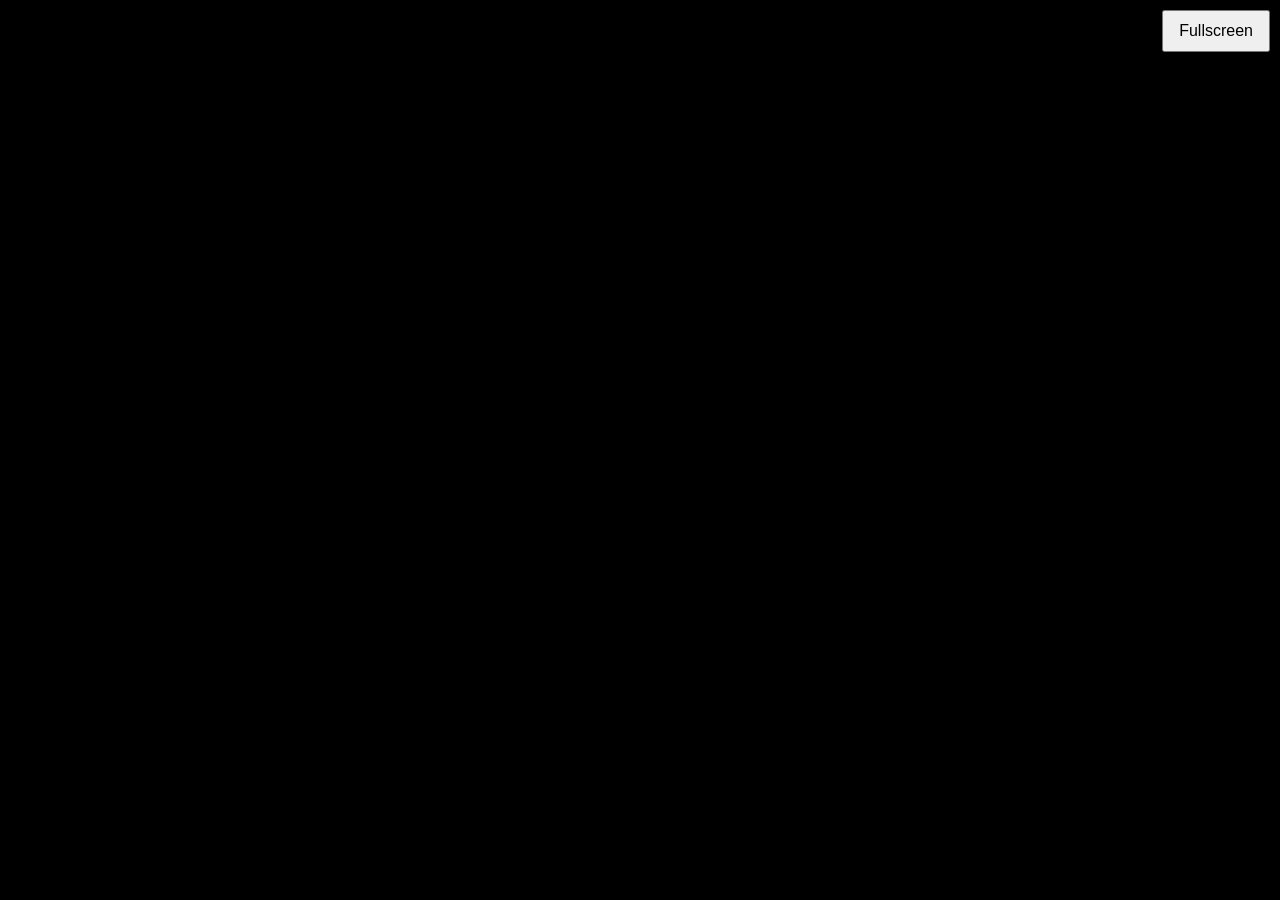
==== commit 2c0e9b80: "Update court-kings.html" ====
--- a/court-kings.html
+++ b/court-kings.html
@@ -1,1161 +1,96 @@
 <!DOCTYPE html>
-<html lang="en" dir="ltr">
-  <head>
-    <link rel="icon" href="../images/favicon.png" sizes="32x32">
-    <meta charset="utf-8">
-    <meta name="viewport" content="width=device-width, initial-scale=1, shrink-to-fit=no" />
-    <title>Basketball Stars play online - basketballstarsgame</title>
-    <meta name="description" content="Basketball Stars - basketball stars game - Play games on Chromebook - Game unblocked basketballstarsgame">
-    <style type="text/css">
-.report-modal {
-  display: none;
-  position: fixed;
-  z-index: 20;
-  padding-top: 100px;
-  left: 0;
-  top: 0;
-  width: 100%;
-  height: 100%;
-  overflow: auto;
-  background-color: rgb(0,0,0);
-  background-color: rgba(0,0,0,0.4);
-}
-.report-modal-content {
-  background-color: #fefefe;
-  color: #000;
-  margin: auto;
-  padding: 20px;
-  border: 1px solid #888;
-  max-width: 320px;
-}
-.close {
-  color: #aaaaaa;
-  float: right;
-  font-size: 28px;
-  font-weight: bold;
-}
-.close:hover,.close:focus {
-  color: black;
-  text-decoration: none;
-  cursor: pointer;
-}
-.report-label {
-  padding: 0 10px;
-  margin-right: 5px;
-  border-radius: 15px;
-  display: inline-block;
-  margin-bottom: 8px;
-}
+<html lang="en">
+<head>
+  <meta charset="UTF-8">
+  <meta name="viewport" content="width=device-width, initial-scale=1.0, maximum-scale=1.0, user-scalable=no">
+  <title>Court Kings - Play Online</title>
+  <link rel="icon" href="../images/favicon.png" sizes="32x32">
+  <meta name="description" content="Play Court Kings online - 1v1 Basketball Game">
 
-</style>
+  <style>
+    html, body {
+      margin: 0;
+      padding: 0;
+      height: 100%;
+      width: 100%;
+      overflow: hidden;
+      background-color: #000;
+    }
 
-<meta property="og:image" content="https://htmlxm.github.io/thumb/basketball-stars.png">
-    <link rel="stylesheet" type="text/css" href="../css/bootstrap.min.css" />
-    <link rel="stylesheet" type="text/css" href="../css/jquery-comments.css" />
-    <link rel="stylesheet" type="text/css" href="../css/user.css" />
-    <link rel="stylesheet" type="text/css" href="../css/style.css" />
-    <link rel="stylesheet" type="text/css" href="../css/custom.css" />
-    <link rel="stylesheet" href="https://cdn.jsdelivr.net/npm/bootstrap-icons@1.10.3/font/bootstrap-icons.css" />
-    <!-- Font Awesome icons (free version)-->
-    <link rel="stylesheet" type="text/css" href="https://cdnjs.cloudflare.com/ajax/libs/font-awesome/4.7.0/css/font-awesome.min.css" />
-    <!-- Google fonts-->
-    <link rel="preconnect" href="https://fonts.googleapis.com">
-    <link rel="preconnect" href="https://fonts.gstatic.com" crossorigin>
-    <link href="https://fonts.googleapis.com/css2?family=Poppins:wght@400;500;600&display=swap" rel="stylesheet">
-<!-- <style type="text/css">
-.vex_x{overflow:hidden;border-radius:6px;color:#fff;margin:15px 0px 0 0px;background:rgba(255,255,255,0.12);box-shadow:0 0 12px rgba(0,0,0,0.3)}
-p{font-family: cursive;margin:5px 5px 5px 5px;font-size: xx-large;text-align: justify-all;}
-h1.{font-family: cursive;margin:5px 5px 5px 5px;text-align: justify-all;}  
-h3{font-family: cursive;margin:5px 5px 5px 5px;text-align: justify-all; font-size: x-large;} 
-li{font-family: cursive; font-size: x-large;}
-strong{font-family: cursive;font-size: x-large;} 
-h1{font-family: cursive;}
-h2{font-family: cursive;}
-a{color: orange;}
-a:hover{color: green;}
-</style> -->
-<!-- Google tag (gtag.js) -->
-<script async src="https://www.googletagmanager.com/gtag/js?id=G-8KS8FCFMD2"></script>
-<script>
-  window.dataLayer = window.dataLayer || [];
-  function gtag(){dataLayer.push(arguments);}
-  gtag('js', new Date());
+    #game-container {
+      position: relative;
+      width: 100%;
+      height: 100%;
+      display: flex;
+      align-items: center;
+      justify-content: center;
+    }
 
-  gtag('config', 'G-8KS8FCFMD2');
-</script>
-<!-- ads -->
-<script type="text/javascript" async>!function(e,t){a=e.createElement("script"),m=e.getElementsByTagName("script")[0],a.async=1,a.src=t,m.parentNode.insertBefore(a,m)}(document,"https://universal.wgplayer.com/tag/?lh="+window.location.hostname+"&wp="+window.location.pathname+"&ws="+window.location.search);
-    </script>
+    #game-iframe {
+      width: 100%;
+      height: 100%;
+      border: none;
+    }
 
+    /* Fullscreen button only for desktop */
+    #fullscreen-btn {
+      position: absolute;
+      top: 10px;
+      right: 10px;
+      z-index: 1000;
+      padding: 10px 15px;
+      font-size: 16px;
+    }
 
-
-<body id="page-top" style="background: url('../images/background1.png'); background-size: cover;">
-
-<!-- Navigation-->
-    <nav class="navbar navbar-expand-lg navbar-dark top-nav" id="mainNav">
-      <div class="container">
-        <button class="navbar-toggler" type="button" data-bs-toggle="collapse" data-bs-target="#nav-menu" aria-controls="nav-menu" aria-expanded="false" aria-label="Toggle navigation">
-          <span class="navbar-toggler-icon"></span>
-        </button>
-        <a class="navbar-brand js-scroll-trigger" href="/">
-          <img src="../images/logo.png" width="120" height="55" class="topVAZ-logo" alt="basketball stars game">         
-        </a>
-         <div class="navbar-collapse collapse" id="nav-menu">
-        <a class="navbar-brand js-scroll-trigger" href="/">
-    <strong>Basketball Stars</strong></a> 
-        </a>
-
-
-        <div class="navbar-collapse collapse" id="nav-menu">
-
-        </div>
-        <div class="d-none d-lg-block">
-      
-
-            <ul class="navbar-nav">
-              
-                <li class="nav-item "><a class="nav-link " href="/category/stickman.html">Stickman</a></li>
-                <!-- <li class="nav-item "><a class="nav-link " href="/category/2-player.html">2 Player</a></li> -->       
-                <li class="nav-item "><a class="nav-link " href="/category/sports.html">Sports</a></li>            
-                <li class="nav-item "><a class="nav-link " href="/category/skill.html">Skill</a></li>            
-                <li class="nav-item "><a class="nav-link " href="/category/car.html">Car</a></li>            
-                <li class="nav-item "><a class="nav-link " href="/category/running.html">Running</a></li>
-                <li class="nav-item dropdown"><a class="nav-link dropdown-toggle" href="#" data-bs-toggle="dropdown">More</a>
-                  <ul role="menu" class="dropdown-menu">
-                    <!-- <li><a class="dropdown-item" href="/category/3d.html">3D</a></li> -->
-                    <li><a class="dropdown-item" href="/category/shooting.html">Shooting</a></li>
-                    <li><a class="dropdown-item" href="/category/multiplayer.html">Multiplayer</a></li>
-                    <li><a class="dropdown-item" href="/category/racing.html">Racing</a></li>
-                    <li><a class="dropdown-item" href="/category/moto.html">Moto</a></li>
-                    <li><a class="dropdown-item" href="/category/adventure.html">Adventure</a></li>
-                    <li><a class="dropdown-item" href="/category/puzzle.html">Puzzle</a></li>
-                    <li><a class="dropdown-item" href="/category/popular.html">Popular</a></li>
-                    
-                    
-
-                  </ul>
-                </li>
-
-            </ul>
-
-        </div>
-      </div>
-    </nav>    
-
-
-
-
-
-
-
-
-
-
-<div class="container">
-<!-- ads_ng -->
-<div style="text-align:left; font-size: small; font-style: italic;">Advertisement</div>
-        <hr>
-  <div class="banner-ad-wrapper">
-   
-</div>  
-<hr>
-
-<div class="row">
-      <div class="col-md-9">
-            <div class="game-container">
-              <div class="game-content" data-id="169">
-                <div id="allow_mobile_version"></div>     
-               <!-- 
-                <div id="mobile-play" style="display: none;">
-                  <div class="mobile-thumb-play">
-                    <img src="#">
-                  </div>
-                  <div id="mobile-play-btn">
-                    <i class="bi bi-play-circle-fill"></i>
-                  </div>
-                </div> -->
-
-
-
-                <div class="game-iframe-container" id="game-player">
-                  <div id="mobile-back-button" draggable="true">
-                    <i class="bi bi-x-circle-fill"></i>
-                  </div>
-                  <iframe class="game-iframe" id="game-area" src="https://htmlxm.github.io/h/basketball-stars" width="480" height="800" scrolling="none" frameborder="0" allowfullscreen=""></iframe>
-                </div>
-              </div>
-
-              <div class="game-info">
-                <div class="header-left">
-                  <h1 class="single-title">Basketball Stars-basketballstarsgame</h1>
-                </div>
-                <div class="header-right">
-                  <div class="b-action2">
-              
-                    <a href="#" onclick="open_fullscreen()" class="btn btn-capsule"><i class="bi bi-arrows-fullscreen b-icon"></i>Fullscreen</a>
-                  </div>
-                </div>
-              </div>
-            </div>
-<div class="vex_x" >
-<div style="text-align: justify; margin: 10px 10px 10px 10px;" > 
-<h2>Chromebook games</h2>
- <div class="row grid-container">
-
-
-
-<div class="col-lg-4 col-md-6 grid-2">
-    <a href="/play/jumping-shell.html">
-    <div class="game-item">
-      <div class="list-game">
-        <div class="list-thumbnail"><img src="https://htmlxm.github.io/thumb/jumping-shell.png" data-src="https://htmlxm.github.io/thumb/jumping-shell.png" class="small-thumb img-rounded lazyload" alt="Jumping Shell"></div>
-        <div class="list-info">
-          <div class="list-title">Jumping Shell</div>
-          <div class="list-category">Thinking</div>   
-        </div>
-      </div>
-    </div>
-    </a>
+    @media (pointer: coarse) {
+      /* Hide fullscreen button on touch devices */
+      #fullscreen-btn {
+        display: none;
+      }
+    }
+  </style>
+</head>
+<body>
+  <div id="game-container">
+    <iframe id="game-iframe" src="https://htmlxm.github.io/h/basketball-stars" allowfullscreen allow="autoplay; fullscreen"></iframe>
+    <button id="fullscreen-btn">Fullscreen</button>
   </div>
 
+  <script>
+    const iframe = document.getElementById('game-iframe');
+    const fullscreenBtn = document.getElementById('fullscreen-btn');
+    const gameContainer = document.getElementById('game-container');
 
+    // Function to request fullscreen
+    function goFullscreen() {
+      if (document.fullscreenElement) return;
+      if (gameContainer.requestFullscreen) {
+        gameContainer.requestFullscreen();
+      } else if (gameContainer.webkitRequestFullscreen) { /* Safari */
+        gameContainer.webkitRequestFullscreen();
+      } else if (gameContainer.msRequestFullscreen) { /* IE11 */
+        gameContainer.msRequestFullscreen();
+      }
+    }
 
+    // Toggle fullscreen on button click (desktop only)
+    fullscreenBtn.addEventListener('click', () => {
+      if (document.fullscreenElement) {
+        document.exitFullscreen();
+      } else {
+        goFullscreen();
+      }
+    });
 
-<div class="col-lg-4 col-md-6 grid-2">
-    <a href="/play/iron-snout.html">
-    <div class="game-item">
-      <div class="list-game">
-        <div class="list-thumbnail"><img src="https://htmlxm.github.io/thumb/iron-snout.png" data-src="https://htmlxm.github.io/thumb/iron-snout.png" class="small-thumb img-rounded lazyload" alt="Iron Snout"></div>
-        <div class="list-info">
-          <div class="list-title">Iron Snout</div>
-          <div class="list-category">Action</div>   
-        </div>
-      </div>
-    </div>
-    </a>
-  </div>
+    // Auto fullscreen on load (mobile & desktop)
+    window.addEventListener('load', () => {
+      setTimeout(() => goFullscreen(), 500); // small delay to allow page rendering
+      iframe.setAttribute('tabindex', '0');
+      iframe.focus();
+    });
 
-
-
-
-<div class="col-lg-4 col-md-6 grid-2">
-    <a href="/play/10-minutes-till-dawn.html">
-    <div class="game-item">
-      <div class="list-game">
-        <div class="list-thumbnail"><img src="https://htmlxm.github.io/thumb/10-minutes-till-dawn.png" data-src="https://htmlxm.github.io/thumb/10-minutes-till-dawn.png" class="small-thumb img-rounded lazyload" alt="10 Minutes Till Dawn"></div>
-        <div class="list-info">
-          <div class="list-title">10 Minutes Till Dawn</div>
-          <div class="list-category">Action</div>   
-        </div>
-      </div>
-    </div>
-    </a>
-  </div>
-
-
-
-
-<div class="col-lg-4 col-md-6 grid-2">
-    <a href="/play/highway-traffic.html">
-    <div class="game-item">
-      <div class="list-game">
-        <div class="list-thumbnail"><img src="https://htmlxm.github.io/thumb/highway-traffic.png" data-src="https://htmlxm.github.io/thumb/highway-traffic.png" class="small-thumb img-rounded lazyload" alt="Highway Traffic"></div>
-        <div class="list-info">
-          <div class="list-title">Highway Traffic</div>
-          <div class="list-category">Car</div>   
-        </div>
-      </div>
-    </div>
-    </a>
-  </div>
-
-
-
-
-<div class="col-lg-4 col-md-6 grid-2">
-    <a href="/play/vex-4.html">
-    <div class="game-item">
-      <div class="list-game">
-        <div class="list-thumbnail"><img src="https://htmlxm.github.io/thumb/vex-4.png" data-src="https://htmlxm.github.io/thumb/vex-4.png" class="small-thumb img-rounded lazyload" alt="Vex 4"></div>
-        <div class="list-info">
-          <div class="list-title">Vex 4</div>
-          <div class="list-category">Jumping</div>   
-        </div>
-      </div>
-    </div>
-    </a>
-  </div>
-
-
-
-
-<div class="col-lg-4 col-md-6 grid-2">
-    <a href="/play/who-is.html">
-    <div class="game-item">
-      <div class="list-game">
-        <div class="list-thumbnail"><img src="https://htmlxm.github.io/thumb/who-is.png" data-src="https://htmlxm.github.io/thumb/who-is.png" class="small-thumb img-rounded lazyload" alt="Who Is"></div>
-        <div class="list-info">
-          <div class="list-title">Who Is</div>
-          <div class="list-category">Thinking</div>   
-        </div>
-      </div>
-    </div>
-    </a>
-  </div>
-
-
-
-
-<div class="col-lg-4 col-md-6 grid-2">
-    <a href="/play/slope-city.html">
-    <div class="game-item">
-      <div class="list-game">
-        <div class="list-thumbnail"><img src="https://htmlxm.github.io/thumb/slope-city.png" data-src="https://htmlxm.github.io/thumb/slope-city.png" class="small-thumb img-rounded lazyload" alt="Slope City"></div>
-        <div class="list-info">
-          <div class="list-title">Slope City</div>
-          <div class="list-category">Running</div>   
-        </div>
-      </div>
-    </div>
-    </a>
-  </div>
-
-
-
-
-<div class="col-lg-4 col-md-6 grid-2">
-    <a href="/play/flappy-bird.html">
-    <div class="game-item">
-      <div class="list-game">
-        <div class="list-thumbnail"><img src="https://htmlxm.github.io/thumb/flappy-bird.png" data-src="https://htmlxm.github.io/thumb/flappy-bird.png" class="small-thumb img-rounded lazyload" alt="Flappy Bird"></div>
-        <div class="list-info">
-          <div class="list-title">Flappy Bird</div>
-          <div class="list-category">Animal</div>   
-        </div>
-      </div>
-    </div>
-    </a>
-  </div>
-
-
-
-
-<div class="col-lg-4 col-md-6 grid-2">
-    <a href="/play/snow-rider-3d.html">
-    <div class="game-item">
-      <div class="list-game">
-        <div class="list-thumbnail"><img src="https://htmlxm.github.io/thumb/snow-rider-3d.png" data-src="https://htmlxm.github.io/thumb/snow-rider-3d.png" class="small-thumb img-rounded lazyload" alt="Snow Rider 3D"></div>
-        <div class="list-info">
-          <div class="list-title">Snow Rider 3D</div>
-          <div class="list-category">Racing</div>   
-        </div>
-      </div>
-    </div>
-    </a>
-  </div>
-
-
-
-
-</div>
-</div>
-</div>  
-</div><!-- end col-9 -->
-
-
-
-<div class="col-md-3">
-        <div align="center"> 
-            <div style="color: white;"><h3>Hot Game</h3></div>
-    <hr /> 
-  
-
-<div class="vex_x">
-        <!-- ads -->
-       
-                
-</div>
-
-
-<div class="vex_x">
-            <div class="col-lg-12 col-md-4 col-6 list-grid">
-              <a  title="Monkey Mart" href="/play/monkey-mart.html">
-                <div class="list-game">
-                  <div class="list-thumbnail"><img src="https://htmlxm.github.io/thumb/monkey-mart.png" data-src="https://htmlxm.github.io/thumb/monkey-mart.png" class="small-thumb img-rounded" alt="Monkey Mart"></div>
-                  <div style="color: white;"><strong>Monkey Mart</strong></div>
-                </div>
-              </a>
-           </div>   
-          </div>
-   <br/>
-
-
-
-
-
-
-
-
-
-</div>
-</div>
- </div> <!-- end row container game-wrapper--> 
-
-<!-- ads_ng -->
-   <div class="banner-ad-wrapper">
-      <div class="banner-ad-content" style="padding: 20px 0; text-align:left; font-size: small; font-style: italic;">Advertisement</div>
-      <hr>
-        
-  <div class="banner-ad-wrapper">
-
-  
-      </div>
-      <hr>
-<!-- end ads -->
-
-
-
-<div style="padding-top: 20px;"  class="post-item">
-      <div class="post-media">
-        <div class="post-body">        
-            <div class="post-intro" style="font-size: x-large; text-align:justify">   
-              
-            <h2 class="post-title">About game Basketball Stars</h2>
-                    <div class="post-intro">
-                        
-<p>Playing <strong>Basketball Stars games</strong> games can boost cognitive skills and ease stress. Basketball Stars offers a wide selection, including sports, boxing, and puzzles, all compatible with Chromebooks. 
-<p>Moderate gaming may improve academic performance and make you smarter!</p>
-
-
-<!-- auto -->
-<h3>Choose games according to your strengths.</h3>
-<ul>
-    <li>
-If you need good reflexes, try these games: <a href='/play/bitlife.html'>Bitlife</a>, <a href='/play/drive-mad.html'>Drive Mad</a>,...
-    </li>
-        <li>
-If you need good thinking, try these games: <a href='/play/crossy-road.html'>Crossy Road</a>, <a href='/play/monkey-mart.html'>Monkey Mart</a>,...
-    </li>
-        <li>
-If you love sports, try these games: <a href='/play/temple-run-2.html'>Temple Run 2</a>, <a href='/play/smash-karts.html'>Smash Karts</a>,...
-    </li>
-    <li>
-Games Unblocked on SoccerRandom game: <a href='/play/geometry-dash.html'>Geometry Dash</a>, <a href='/play/masked-forces.html'>Masked Forces</a>,...
-    </li>
-
-</ul>
-
-<p>
-     Good luck. Please visit us <a href="/">basketball-stars-game.github.io</a>
-</p>
-
-
-</div>
-
-            </div>
-        </div>
-      </div>
-    </div>
-
-
-
-
-
-
-
-
-
-  <!-- New games section -->
-<div class="vex_x" > 
-<div style="text-align: justify; margin: 10px 10px 10px 10px;" >  
-<h3 class="section-title">New games</h3>
-  <div class="row grid-container" style="margin-left: 6px; margin-right: 6px;">
-
-    
-<div class="col-lg-2 col-md-4 col-6 grid-3">
-  <a href="/play/idle-ants.html">
-  <div class="game-item">
-    <div class="list-game">
-      <div class="list-thumbnail"><img src="https://htmlxm.github.io/thumb/idle-ants.png" class="lazyload" alt="Idle Ants" title="Idle Ants">
-        <div class="list-title" style="text-align:center;">Idle Ants</div>
-      </div>
-    </div>
-  </div>
-  </a>
-</div>
-
-
-<div class="col-lg-2 col-md-4 col-6 grid-3">
-  <a href="/play/soccer-skills-champions-league.html">
-  <div class="game-item">
-    <div class="list-game">
-      <div class="list-thumbnail"><img src="https://htmlxm.github.io/thumb/soccer-skills-champions-league.png" class="lazyload" alt="Soccer Skills Champions League" title="Soccer Skills Champions League">
-        <div class="list-title" style="text-align:center;">Soccer Skills Champions League</div>
-      </div>
-    </div>
-  </div>
-  </a>
-</div>
-
-
-<div class="col-lg-2 col-md-4 col-6 grid-3">
-  <a href="/play/monster-tracks.html">
-  <div class="game-item">
-    <div class="list-game">
-      <div class="list-thumbnail"><img src="https://htmlxm.github.io/thumb/monster-tracks.png" class="lazyload" alt="Monster Tracks" title="Monster Tracks">
-        <div class="list-title" style="text-align:center;">Monster Tracks</div>
-      </div>
-    </div>
-  </div>
-  </a>
-</div>
-
-
-<div class="col-lg-2 col-md-4 col-6 grid-3">
-  <a href="/play/4th-and-goal-2022.html">
-  <div class="game-item">
-    <div class="list-game">
-      <div class="list-thumbnail"><img src="https://htmlxm.github.io/thumb/4th-and-goal-2022.png" class="lazyload" alt="4th And Goal 2022" title="4th And Goal 2022">
-        <div class="list-title" style="text-align:center;">4th And Goal 2022</div>
-      </div>
-    </div>
-  </div>
-  </a>
-</div>
-
-
-<div class="col-lg-2 col-md-4 col-6 grid-3">
-  <a href="/play/pop-it-master.html">
-  <div class="game-item">
-    <div class="list-game">
-      <div class="list-thumbnail"><img src="https://htmlxm.github.io/thumb/pop-it-master.png" class="lazyload" alt="Pop It Master" title="Pop It Master">
-        <div class="list-title" style="text-align:center;">Pop It Master</div>
-      </div>
-    </div>
-  </div>
-  </a>
-</div>
-
-
-<div class="col-lg-2 col-md-4 col-6 grid-3">
-  <a href="/play/fancy-pants-3.html">
-  <div class="game-item">
-    <div class="list-game">
-      <div class="list-thumbnail"><img src="https://htmlxm.github.io/thumb/fancy-pants-3.png" class="lazyload" alt="Fancy Pants 3" title="Fancy Pants 3">
-        <div class="list-title" style="text-align:center;">Fancy Pants 3</div>
-      </div>
-    </div>
-  </div>
-  </a>
-</div>
-
-
-<div class="col-lg-2 col-md-4 col-6 grid-3">
-  <a href="/play/fancy-pants.html">
-  <div class="game-item">
-    <div class="list-game">
-      <div class="list-thumbnail"><img src="https://htmlxm.github.io/thumb/fancy-pants.png" class="lazyload" alt="Fancy Pants" title="Fancy Pants">
-        <div class="list-title" style="text-align:center;">Fancy Pants</div>
-      </div>
-    </div>
-  </div>
-  </a>
-</div>
-
-
-<div class="col-lg-2 col-md-4 col-6 grid-3">
-  <a href="/play/cannon-strike.html">
-  <div class="game-item">
-    <div class="list-game">
-      <div class="list-thumbnail"><img src="https://htmlxm.github.io/thumb/cannon-strike.png" class="lazyload" alt="Cannon Strike" title="Cannon Strike">
-        <div class="list-title" style="text-align:center;">Cannon Strike</div>
-      </div>
-    </div>
-  </div>
-  </a>
-</div>
-
-
-<div class="col-lg-2 col-md-4 col-6 grid-3">
-  <a href="/play/ping-pong-html5.html">
-  <div class="game-item">
-    <div class="list-game">
-      <div class="list-thumbnail"><img src="https://htmlxm.github.io/thumb/ping-pong-html5.png" class="lazyload" alt="Ping Pong" title="Ping Pong">
-        <div class="list-title" style="text-align:center;">Ping Pong</div>
-      </div>
-    </div>
-  </div>
-  </a>
-</div>
-
-
-<div class="col-lg-2 col-md-4 col-6 grid-3">
-  <a href="/play/roly-poly-monsters.html">
-  <div class="game-item">
-    <div class="list-game">
-      <div class="list-thumbnail"><img src="https://htmlxm.github.io/thumb/roly-poly-monsters.png" class="lazyload" alt="Roly Poly Monsters" title="Roly Poly Monsters">
-        <div class="list-title" style="text-align:center;">Roly Poly Monsters</div>
-      </div>
-    </div>
-  </div>
-  </a>
-</div>
-
-
-<div class="col-lg-2 col-md-4 col-6 grid-3">
-  <a href="/play/drive-mad.html">
-  <div class="game-item">
-    <div class="list-game">
-      <div class="list-thumbnail"><img src="https://htmlxm.github.io/thumb/drive-mad.png" class="lazyload" alt="Drive Mad" title="Drive Mad">
-        <div class="list-title" style="text-align:center;">Drive Mad</div>
-      </div>
-    </div>
-  </div>
-  </a>
-</div>
-
-
-<div class="col-lg-2 col-md-4 col-6 grid-3">
-  <a href="/play/highway-traffic.html">
-  <div class="game-item">
-    <div class="list-game">
-      <div class="list-thumbnail"><img src="https://htmlxm.github.io/thumb/highway-traffic.png" class="lazyload" alt="Highway Traffic" title="Highway Traffic">
-        <div class="list-title" style="text-align:center;">Highway Traffic</div>
-      </div>
-    </div>
-  </div>
-  </a>
-</div>
-
-
-<div class="col-lg-2 col-md-4 col-6 grid-3">
-  <a href="/play/superbattle-2.html">
-  <div class="game-item">
-    <div class="list-game">
-      <div class="list-thumbnail"><img src="https://htmlxm.github.io/thumb/superbattle-2.png" class="lazyload" alt="Superbattle 2" title="Superbattle 2">
-        <div class="list-title" style="text-align:center;">Superbattle 2</div>
-      </div>
-    </div>
-  </div>
-  </a>
-</div>
-
-
-<div class="col-lg-2 col-md-4 col-6 grid-3">
-  <a href="/play/detective-loupe-puzzle.html">
-  <div class="game-item">
-    <div class="list-game">
-      <div class="list-thumbnail"><img src="https://htmlxm.github.io/thumb/detective-loupe-puzzle.png" class="lazyload" alt="Detective Loupe Puzzle" title="Detective Loupe Puzzle">
-        <div class="list-title" style="text-align:center;">Detective Loupe Puzzle</div>
-      </div>
-    </div>
-  </div>
-  </a>
-</div>
-
-
-<div class="col-lg-2 col-md-4 col-6 grid-3">
-  <a href="/play/arithmetica.html">
-  <div class="game-item">
-    <div class="list-game">
-      <div class="list-thumbnail"><img src="https://htmlxm.github.io/thumb/arithmetica.png" class="lazyload" alt="Arithmetica" title="Arithmetica">
-        <div class="list-title" style="text-align:center;">Arithmetica</div>
-      </div>
-    </div>
-  </div>
-  </a>
-</div>
-
-
-<div class="col-lg-2 col-md-4 col-6 grid-3">
-  <a href="/play/soccer-skills-world-cup.html">
-  <div class="game-item">
-    <div class="list-game">
-      <div class="list-thumbnail"><img src="https://htmlxm.github.io/thumb/soccer-skills-world-cup.png" class="lazyload" alt="Soccer Skills World Cup" title="Soccer Skills World Cup">
-        <div class="list-title" style="text-align:center;">Soccer Skills World Cup</div>
-      </div>
-    </div>
-  </div>
-  </a>
-</div>
-
-
-<div class="col-lg-2 col-md-4 col-6 grid-3">
-  <a href="/play/golfinity.html">
-  <div class="game-item">
-    <div class="list-game">
-      <div class="list-thumbnail"><img src="https://htmlxm.github.io/thumb/golfinity.png" class="lazyload" alt="Golfinity" title="Golfinity">
-        <div class="list-title" style="text-align:center;">Golfinity</div>
-      </div>
-    </div>
-  </div>
-  </a>
-</div>
-
-
-<div class="col-lg-2 col-md-4 col-6 grid-3">
-  <a href="/play/who-is.html">
-  <div class="game-item">
-    <div class="list-game">
-      <div class="list-thumbnail"><img src="https://htmlxm.github.io/thumb/who-is.png" class="lazyload" alt="Who Is" title="Who Is">
-        <div class="list-title" style="text-align:center;">Who Is</div>
-      </div>
-    </div>
-  </div>
-  </a>
-</div>
-
-
-<div class="col-lg-2 col-md-4 col-6 grid-3">
-  <a href="/play/fancy-pants-2.html">
-  <div class="game-item">
-    <div class="list-game">
-      <div class="list-thumbnail"><img src="https://htmlxm.github.io/thumb/fancy-pants-2.png" class="lazyload" alt="Fancy Pants 2" title="Fancy Pants 2">
-        <div class="list-title" style="text-align:center;">Fancy Pants 2</div>
-      </div>
-    </div>
-  </div>
-  </a>
-</div>
-
-
-<div class="col-lg-2 col-md-4 col-6 grid-3">
-  <a href="/play/street-ball-jam.html">
-  <div class="game-item">
-    <div class="list-game">
-      <div class="list-thumbnail"><img src="https://htmlxm.github.io/thumb/street-ball-jam.png" class="lazyload" alt="Street Ball Jam" title="Street Ball Jam">
-        <div class="list-title" style="text-align:center;">Street Ball Jam</div>
-      </div>
-    </div>
-  </div>
-  </a>
-</div>
-
-
-<div class="col-lg-2 col-md-4 col-6 grid-3">
-  <a href="/play/burnin-rubber-crash-n-burn.html">
-  <div class="game-item">
-    <div class="list-game">
-      <div class="list-thumbnail"><img src="https://htmlxm.github.io/thumb/burnin-rubber-crash-n-burn.png" class="lazyload" alt="Burnin' Rubber Crash n' Burn" title="Burnin' Rubber Crash n' Burn">
-        <div class="list-title" style="text-align:center;">Burnin' Rubber Crash n' Burn</div>
-      </div>
-    </div>
-  </div>
-  </a>
-</div>
-
-
-<div class="col-lg-2 col-md-4 col-6 grid-3">
-  <a href="/play/super-star-car.html">
-  <div class="game-item">
-    <div class="list-game">
-      <div class="list-thumbnail"><img src="https://htmlxm.github.io/thumb/super-star-car.png" class="lazyload" alt="Super Star Car" title="Super Star Car">
-        <div class="list-title" style="text-align:center;">Super Star Car</div>
-      </div>
-    </div>
-  </div>
-  </a>
-</div>
-
-
-<div class="col-lg-2 col-md-4 col-6 grid-3">
-  <a href="/play/flying-car-simulator.html">
-  <div class="game-item">
-    <div class="list-game">
-      <div class="list-thumbnail"><img src="https://htmlxm.github.io/thumb/flying-car-simulator.png" class="lazyload" alt="Flying Car Simulator" title="Flying Car Simulator">
-        <div class="list-title" style="text-align:center;">Flying Car Simulator</div>
-      </div>
-    </div>
-  </div>
-  </a>
-</div>
-
-
-<div class="col-lg-2 col-md-4 col-6 grid-3">
-  <a href="/play/tinytownracing.html">
-  <div class="game-item">
-    <div class="list-game">
-      <div class="list-thumbnail"><img src="https://htmlxm.github.io/thumb/tinytownracing.png" class="lazyload" alt="Tiny Town Racing" title="Tiny Town Racing">
-        <div class="list-title" style="text-align:center;">Tiny Town Racing</div>
-      </div>
-    </div>
-  </div>
-  </a>
-</div>
-
-
-</div>
-</div>
-  </div>
-
-
-
-
-
-
-
-    <div class="banner-ad-wrapper">
-      <div class="banner-ad-content" style="padding: 20px 0; text-align: center;">
-        <!-- <img src="https://cdn.redfoc.com/img/banner-1.png" alt="banner"> -->
-      </div>
-    </div>
-
-<div class="banner-ad-wrapper">
-<div class="post-item">
-<div class="post-media">
-<div class="post-body">       
-<div class="post-intro">
-<h3 class="section-title">Can you play this game <b>(3D Car Simulator)</b>? It's popular and <strong>unblocked</strong>, but it's very difficult.</h3>
-<p>Read the game instructions carefully, refer to the <a href="/"> website</a>, YouTube...</p>
-</div>
-</div>
-</div>
-</div>
-
-  <!-- Popular games section -->
-  <div class="vex_x" > 
-    <div style="text-align: justify; margin: 10px 10px 10px 10px;" >
-  <h3 class="section-title">Popular games</h3>  
-  <div class="row grid-container">
-  
-
-
-    
-<div class="col-lg-2 col-md-4 col-6 grid-3">
-  <a href="/play/eugenes-life.html">
-  <div class="game-item">
-    <div class="list-game">
-      <div class="list-thumbnail"><img src="https://htmlxm.github.io/thumb/eugenes-life.png" class="lazyload" alt="Eugenes Life" title="Eugenes Life">
-        <div class="list-title" style="text-align:center;">Eugenes Life</div>
-      </div>
-    </div>
-  </div>
-  </a>
-</div>
-
-
-<div class="col-lg-2 col-md-4 col-6 grid-3">
-  <a href="/play/getaway-shootout.html">
-  <div class="game-item">
-    <div class="list-game">
-      <div class="list-thumbnail"><img src="https://htmlxm.github.io/thumb/getaway-shootout.png" class="lazyload" alt="Getaway Shootout" title="Getaway Shootout">
-        <div class="list-title" style="text-align:center;">Getaway Shootout</div>
-      </div>
-    </div>
-  </div>
-  </a>
-</div>
-
-
-<div class="col-lg-2 col-md-4 col-6 grid-3">
-  <a href="/play/crazy-cars.html">
-  <div class="game-item">
-    <div class="list-game">
-      <div class="list-thumbnail"><img src="https://htmlxm.github.io/thumb/crazy-cars.png" class="lazyload" alt="Crazy Cars" title="Crazy Cars">
-        <div class="list-title" style="text-align:center;">Crazy Cars</div>
-      </div>
-    </div>
-  </div>
-  </a>
-</div>
-
-
-<div class="col-lg-2 col-md-4 col-6 grid-3">
-  <a href="/play/merge-cyber-racers.html">
-  <div class="game-item">
-    <div class="list-game">
-      <div class="list-thumbnail"><img src="https://htmlxm.github.io/thumb/merge-cyber-racers.png" class="lazyload" alt="Merge Cyber Racers" title="Merge Cyber Racers">
-        <div class="list-title" style="text-align:center;">Merge Cyber Racers</div>
-      </div>
-    </div>
-  </div>
-  </a>
-</div>
-
-
-<div class="col-lg-2 col-md-4 col-6 grid-3">
-  <a href="/play/drive-mad.html">
-  <div class="game-item">
-    <div class="list-game">
-      <div class="list-thumbnail"><img src="https://htmlxm.github.io/thumb/drive-mad.png" class="lazyload" alt="Drive Mad" title="Drive Mad">
-        <div class="list-title" style="text-align:center;">Drive Mad</div>
-      </div>
-    </div>
-  </div>
-  </a>
-</div>
-
-
-<div class="col-lg-2 col-md-4 col-6 grid-3">
-  <a href="/play/tiger-simulator-3d.html">
-  <div class="game-item">
-    <div class="list-game">
-      <div class="list-thumbnail"><img src="https://htmlxm.github.io/thumb/tiger-simulator-3d.png" class="lazyload" alt="Tiger Simulator 3d" title="Tiger Simulator 3d">
-        <div class="list-title" style="text-align:center;">Tiger Simulator 3d</div>
-      </div>
-    </div>
-  </div>
-  </a>
-</div>
-
-
-<div class="col-lg-2 col-md-4 col-6 grid-3">
-  <a href="/play/master-chess.html">
-  <div class="game-item">
-    <div class="list-game">
-      <div class="list-thumbnail"><img src="https://htmlxm.github.io/thumb/master-chess.png" class="lazyload" alt="Master Chess" title="Master Chess">
-        <div class="list-title" style="text-align:center;">Master Chess</div>
-      </div>
-    </div>
-  </div>
-  </a>
-</div>
-
-
-<div class="col-lg-2 col-md-4 col-6 grid-3">
-  <a href="/play/moto-road-rash-3d.html">
-  <div class="game-item">
-    <div class="list-game">
-      <div class="list-thumbnail"><img src="https://htmlxm.github.io/thumb/moto-road-rash-3d.png" class="lazyload" alt="Moto Road Rash 3D" title="Moto Road Rash 3D">
-        <div class="list-title" style="text-align:center;">Moto Road Rash 3D</div>
-      </div>
-    </div>
-  </div>
-  </a>
-</div>
-
-
-<div class="col-lg-2 col-md-4 col-6 grid-3">
-  <a href="/play/who-is.html">
-  <div class="game-item">
-    <div class="list-game">
-      <div class="list-thumbnail"><img src="https://htmlxm.github.io/thumb/who-is.png" class="lazyload" alt="Who Is" title="Who Is">
-        <div class="list-title" style="text-align:center;">Who Is</div>
-      </div>
-    </div>
-  </div>
-  </a>
-</div>
-
-
-<div class="col-lg-2 col-md-4 col-6 grid-3">
-  <a href="/play/subway-surfers-newyork.html">
-  <div class="game-item">
-    <div class="list-game">
-      <div class="list-thumbnail"><img src="https://htmlxm.github.io/thumb/subway-surfers-newyork.png" class="lazyload" alt="Subway Surfers Newyork" title="Subway Surfers Newyork">
-        <div class="list-title" style="text-align:center;">Subway Surfers Newyork</div>
-      </div>
-    </div>
-  </div>
-  </a>
-</div>
-
-
-<div class="col-lg-2 col-md-4 col-6 grid-3">
-  <a href="/play/raft-wars.html">
-  <div class="game-item">
-    <div class="list-game">
-      <div class="list-thumbnail"><img src="https://htmlxm.github.io/thumb/raft-wars.png" class="lazyload" alt="Raft Wars" title="Raft Wars">
-        <div class="list-title" style="text-align:center;">Raft Wars</div>
-      </div>
-    </div>
-  </div>
-  </a>
-</div>
-
-
-<div class="col-lg-2 col-md-4 col-6 grid-3">
-  <a href="/play/stickman-climb-2.html">
-  <div class="game-item">
-    <div class="list-game">
-      <div class="list-thumbnail"><img src="https://htmlxm.github.io/thumb/stickman-climb-2.png" class="lazyload" alt="Stickman Climb 2" title="Stickman Climb 2">
-        <div class="list-title" style="text-align:center;">Stickman Climb 2</div>
-      </div>
-    </div>
-  </div>
-  </a>
-</div>
-
-
-<div class="col-lg-2 col-md-4 col-6 grid-3">
-  <a href="/play/stacktris.html">
-  <div class="game-item">
-    <div class="list-game">
-      <div class="list-thumbnail"><img src="https://htmlxm.github.io/thumb/stacktris.png" class="lazyload" alt="Stacktris" title="Stacktris">
-        <div class="list-title" style="text-align:center;">Stacktris</div>
-      </div>
-    </div>
-  </div>
-  </a>
-</div>
-
-
-<div class="col-lg-2 col-md-4 col-6 grid-3">
-  <a href="/play/temple-of-boom.html">
-  <div class="game-item">
-    <div class="list-game">
-      <div class="list-thumbnail"><img src="https://htmlxm.github.io/thumb/temple-of-boom.png" class="lazyload" alt="Temple Of Boom" title="Temple Of Boom">
-        <div class="list-title" style="text-align:center;">Temple Of Boom</div>
-      </div>
-    </div>
-  </div>
-  </a>
-</div>
-
-
-<div class="col-lg-2 col-md-4 col-6 grid-3">
-  <a href="/play/dreadhead-parkour.html">
-  <div class="game-item">
-    <div class="list-game">
-      <div class="list-thumbnail"><img src="https://htmlxm.github.io/thumb/dreadhead-parkour.png" class="lazyload" alt="Dreadhead Parkour" title="Dreadhead Parkour">
-        <div class="list-title" style="text-align:center;">Dreadhead Parkour</div>
-      </div>
-    </div>
-  </div>
-  </a>
-</div>
-
-
-<div class="col-lg-2 col-md-4 col-6 grid-3">
-  <a href="/play/top-speed-3d.html">
-  <div class="game-item">
-    <div class="list-game">
-      <div class="list-thumbnail"><img src="https://htmlxm.github.io/thumb/top-speed-3d.png" class="lazyload" alt="Top Speed 3d" title="Top Speed 3d">
-        <div class="list-title" style="text-align:center;">Top Speed 3d</div>
-      </div>
-    </div>
-  </div>
-  </a>
-</div>
-
-
-<div class="col-lg-2 col-md-4 col-6 grid-3">
-  <a href="/play/8-ball-pool.html">
-  <div class="game-item">
-    <div class="list-game">
-      <div class="list-thumbnail"><img src="https://htmlxm.github.io/thumb/8-ball-pool.png" class="lazyload" alt="8 Ball Pool" title="8 Ball Pool">
-        <div class="list-title" style="text-align:center;">8 Ball Pool</div>
-      </div>
-    </div>
-  </div>
-  </a>
-</div>
-
-
-<div class="col-lg-2 col-md-4 col-6 grid-3">
-  <a href="/play/moto-x3m.html">
-  <div class="game-item">
-    <div class="list-game">
-      <div class="list-thumbnail"><img src="https://htmlxm.github.io/thumb/moto-x3m.png" class="lazyload" alt="Moto X3m" title="Moto X3m">
-        <div class="list-title" style="text-align:center;">Moto X3m</div>
-      </div>
-    </div>
-  </div>
-  </a>
-</div>
-
-
-<div class="col-lg-2 col-md-4 col-6 grid-3">
-  <a href="/play/sausage-flip.html">
-  <div class="game-item">
-    <div class="list-game">
-      <div class="list-thumbnail"><img src="https://htmlxm.github.io/thumb/sausage-flip.png" class="lazyload" alt="Sausage Flip" title="Sausage Flip">
-        <div class="list-title" style="text-align:center;">Sausage Flip</div>
-      </div>
-    </div>
-  </div>
-  </a>
-</div>
-
-
-<div class="col-lg-2 col-md-4 col-6 grid-3">
-  <a href="/play/the-impossible-quiz.html">
-  <div class="game-item">
-    <div class="list-game">
-      <div class="list-thumbnail"><img src="https://htmlxm.github.io/thumb/the-impossible-quiz.png" class="lazyload" alt="The Impossible Quiz" title="The Impossible Quiz">
-        <div class="list-title" style="text-align:center;">The Impossible Quiz</div>
-      </div>
-    </div>
-  </div>
-  </a>
-</div>
-
-
-<div class="col-lg-2 col-md-4 col-6 grid-3">
-  <a href="/play/moto-x3m-2.html">
-  <div class="game-item">
-    <div class="list-game">
-      <div class="list-thumbnail"><img src="https://htmlxm.github.io/thumb/moto-x3m-2.png" class="lazyload" alt="Moto X3m 2" title="Moto X3m 2">
-        <div class="list-title" style="text-align:center;">Moto X3m 2</div>
-      </div>
-    </div>
-  </div>
-  </a>
-</div>
-
-
-<div class="col-lg-2 col-md-4 col-6 grid-3">
-  <a href="/play/stick-merge.html">
-  <div class="game-item">
-    <div class="list-game">
-      <div class="list-thumbnail"><img src="https://htmlxm.github.io/thumb/stick-merge.png" class="lazyload" alt="Stick Merge" title="Stick Merge">
-        <div class="list-title" style="text-align:center;">Stick Merge</div>
-      </div>
-    </div>
-  </div>
-  </a>
-</div>
-
-
-<div class="col-lg-2 col-md-4 col-6 grid-3">
-  <a href="/play/we-become-what-we-behold.html">
-  <div class="game-item">
-    <div class="list-game">
-      <div class="list-thumbnail"><img src="https://htmlxm.github.io/thumb/we-become-what-we-behold.png" class="lazyload" alt="We Become What We Behold" title="We Become What We Behold">
-        <div class="list-title" style="text-align:center;">We Become What We Behold</div>
-      </div>
-    </div>
-  </div>
-  </a>
-</div>
-
-
-<div class="col-lg-2 col-md-4 col-6 grid-3">
-  <a href="/play/gold-digger-frvr.html">
-  <div class="game-item">
-    <div class="list-game">
-      <div class="list-thumbnail"><img src="https://htmlxm.github.io/thumb/gold-digger-frvr.png" class="lazyload" alt="Gold Digger Frvr" title="Gold Digger Frvr">
-        <div class="list-title" style="text-align:center;">Gold Digger Frvr</div>
-      </div>
-    </div>
-  </div>
-  </a>
-</div>
-
-
-
-
-</div>
-  </div>
-</div>
-  <!-- end Poplular -->
-</div>
-</div>
-</div> <!-- end container -->
- 
- <div class="banner-ad-content" style="padding: 20px 0;"></div>
-
-  <div class="footer-copyright py-4">
-    <div class="container">
-      basketballstarsgame      <span class="dsb-panel">
-        basketball stars game game - <a href="/dmca.html">DMCA</a>      </span>
-    </div>
-  </div>
-  <script type="text/javascript" src="../js/jquery-3.6.2.min.js"></script>
-  <script type="text/javascript" src="../js/lazysizes.min.js"></script>
-  <script type="text/javascript" src="../js/popper.min.js"></script>
-  <script type="text/javascript" src="../js/bootstrap.min.js"></script>
-  <script type="text/javascript" src="../js/script.js"></script>
-  <script type="text/javascript" src="../js/custom.js"></script>
-  </body>
+    // Keep iframe focused for keyboard input
+    window.addEventListener('click', () => iframe.focus());
+  </script>
+</body>
 </html>
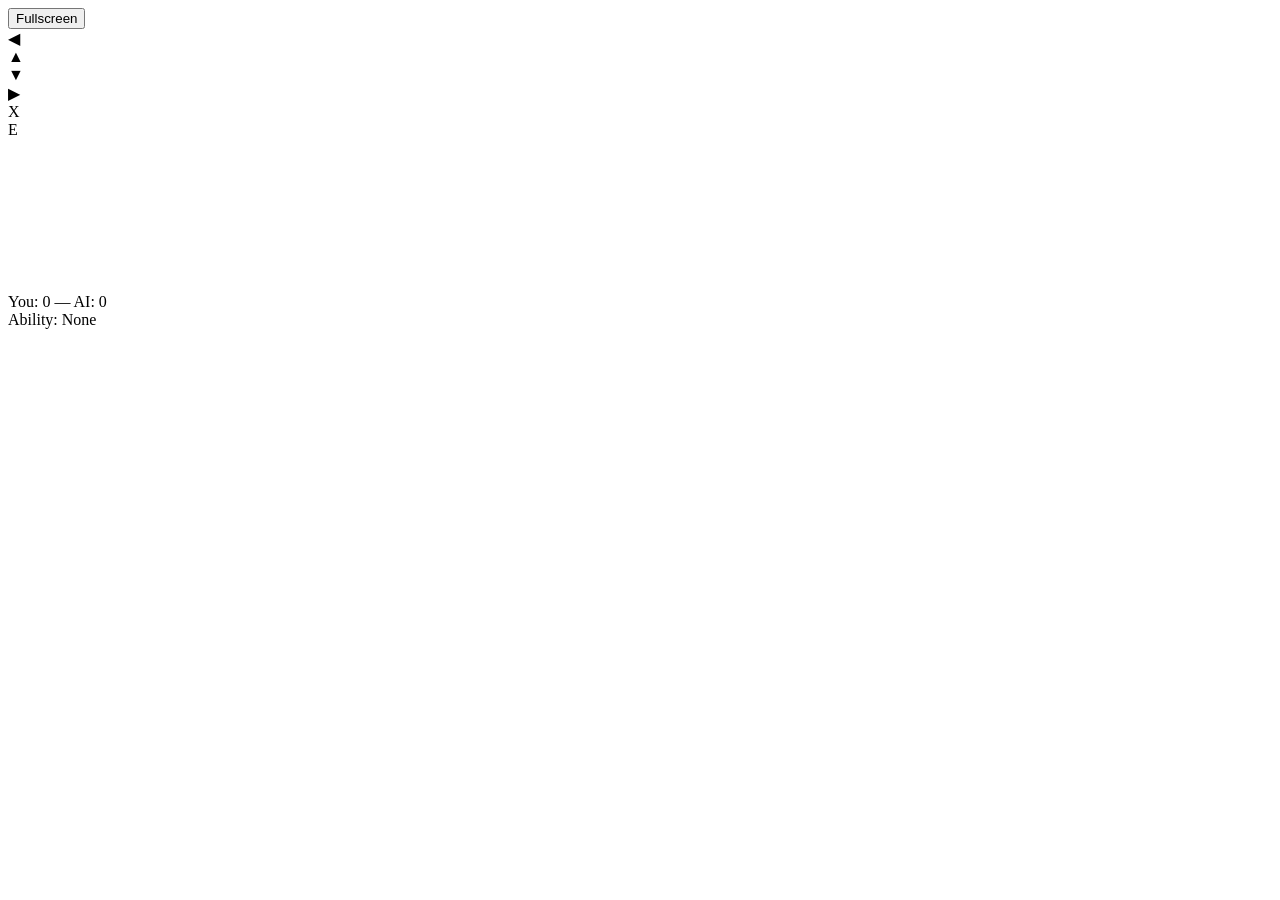
==== commit f7909e8d: "Update court-kings.html" ====
--- a/court-kings.html
+++ b/court-kings.html
@@ -1,96 +1,42 @@
 <!DOCTYPE html>
 <html lang="en">
 <head>
-  <meta charset="UTF-8">
-  <meta name="viewport" content="width=device-width, initial-scale=1.0, maximum-scale=1.0, user-scalable=no">
-  <title>Court Kings - Play Online</title>
-  <link rel="icon" href="../images/favicon.png" sizes="32x32">
-  <meta name="description" content="Play Court Kings online - 1v1 Basketball Game">
-
-  <style>
-    html, body {
-      margin: 0;
-      padding: 0;
-      height: 100%;
-      width: 100%;
-      overflow: hidden;
-      background-color: #000;
-    }
-
-    #game-container {
-      position: relative;
-      width: 100%;
-      height: 100%;
-      display: flex;
-      align-items: center;
-      justify-content: center;
-    }
-
-    #game-iframe {
-      width: 100%;
-      height: 100%;
-      border: none;
-    }
-
-    /* Fullscreen button only for desktop */
-    #fullscreen-btn {
-      position: absolute;
-      top: 10px;
-      right: 10px;
-      z-index: 1000;
-      padding: 10px 15px;
-      font-size: 16px;
-    }
-
-    @media (pointer: coarse) {
-      /* Hide fullscreen button on touch devices */
-      #fullscreen-btn {
-        display: none;
-      }
-    }
-  </style>
+<meta charset="utf-8" />
+<meta name="viewport" content="width=device-width,initial-scale=1.0,maximum-scale=1.0,user-scalable=no" />
+<title>Court Kings</title>
+<link rel="icon" href="assets/player1.png" />
+<link rel="stylesheet" href="css/style.css" />
 </head>
 <body>
-  <div id="game-container">
-    <iframe id="game-iframe" src="https://htmlxm.github.io/h/basketball-stars" allowfullscreen allow="autoplay; fullscreen"></iframe>
-    <button id="fullscreen-btn">Fullscreen</button>
+
+<!-- Fullscreen toggle (desktop fallback) -->
+<button id="fsBtn" class="ui-btn">Fullscreen</button>
+
+<!-- Touch controls (mobile) -->
+<div id="touch-controls" aria-hidden="true">
+  <div id="dpad">
+    <div class="tbtn" id="btnLeft">◀</div>
+    <div class="tbtn" id="btnUp">▲</div>
+    <div class="tbtn" id="btnDown">▼</div>
+    <div class="tbtn" id="btnRight">▶</div>
   </div>
+  <div id="actionBtns">
+    <div class="tbtn big" id="btnShoot">X</div>
+    <div class="tbtn" id="btnAbility">E</div>
+  </div>
+</div>
 
-  <script>
-    const iframe = document.getElementById('game-iframe');
-    const fullscreenBtn = document.getElementById('fullscreen-btn');
-    const gameContainer = document.getElementById('game-container');
+<!-- Canvas -->
+<canvas id="gameCanvas" tabindex="0" aria-label="Court Kings game canvas"></canvas>
 
-    // Function to request fullscreen
-    function goFullscreen() {
-      if (document.fullscreenElement) return;
-      if (gameContainer.requestFullscreen) {
-        gameContainer.requestFullscreen();
-      } else if (gameContainer.webkitRequestFullscreen) { /* Safari */
-        gameContainer.webkitRequestFullscreen();
-      } else if (gameContainer.msRequestFullscreen) { /* IE11 */
-        gameContainer.msRequestFullscreen();
-      }
-    }
+<!-- Info overlay (score, cooldowns) -->
+<div id="hud">
+  <div id="scoreboard">You: 0 — AI: 0</div>
+  <div id="abilityIndicator">Ability: None</div>
+</div>
 
-    // Toggle fullscreen on button click (desktop only)
-    fullscreenBtn.addEventListener('click', () => {
-      if (document.fullscreenElement) {
-        document.exitFullscreen();
-      } else {
-        goFullscreen();
-      }
-    });
-
-    // Auto fullscreen on load (mobile & desktop)
-    window.addEventListener('load', () => {
-      setTimeout(() => goFullscreen(), 500); // small delay to allow page rendering
-      iframe.setAttribute('tabindex', '0');
-      iframe.focus();
-    });
-
-    // Keep iframe focused for keyboard input
-    window.addEventListener('click', () => iframe.focus());
-  </script>
+<!-- scripts -->
+<script src="js/players.js"></script>
+<script src="js/court-kings.js"></script>
 </body>
 </html>
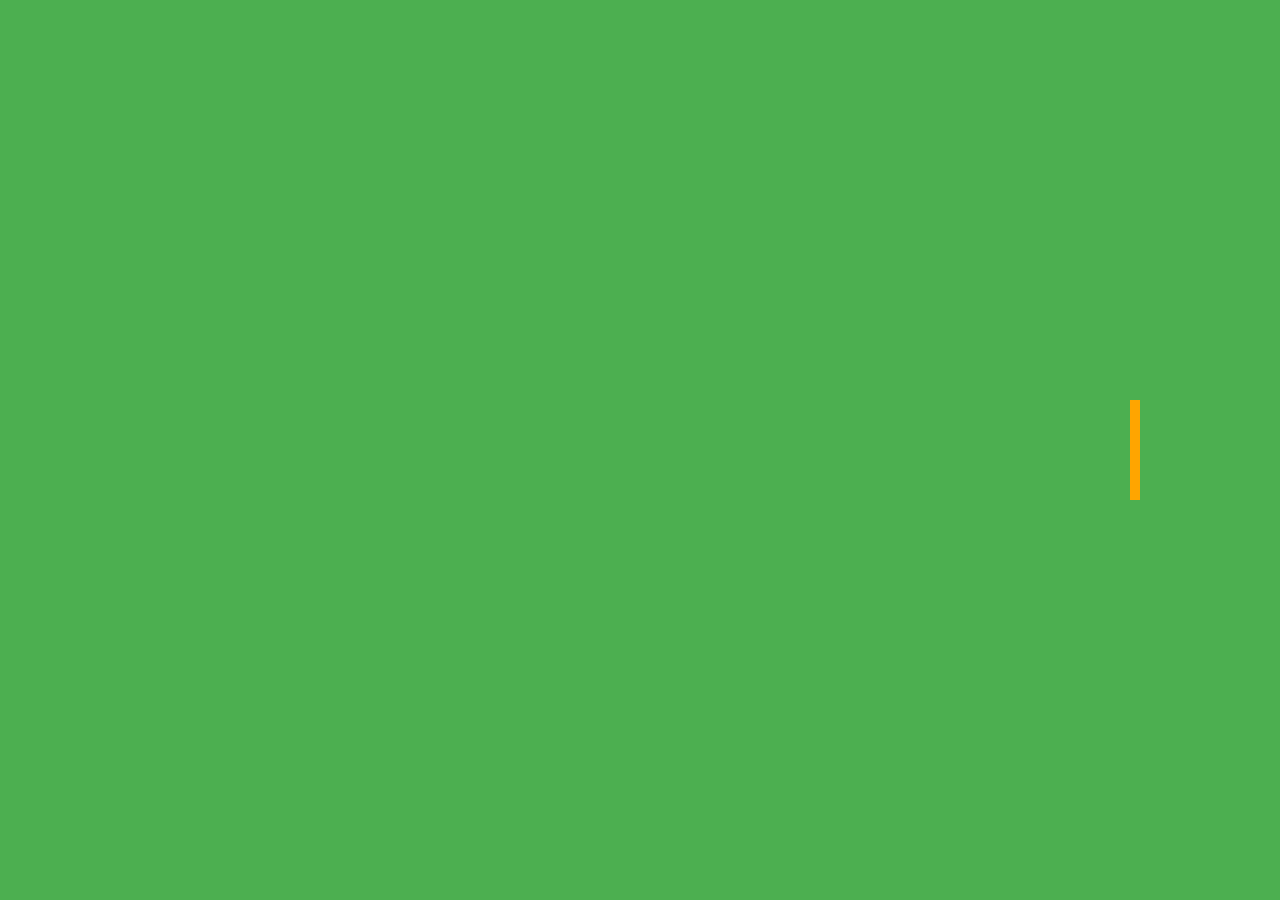
==== commit 9a7b9a9b: "Add initial HTML structure for Court Kings game" ====
--- a/court-kings.html
+++ b/court-kings.html
@@ -1,42 +1,260 @@
 <!DOCTYPE html>
 <html lang="en">
 <head>
-<meta charset="utf-8" />
-<meta name="viewport" content="width=device-width,initial-scale=1.0,maximum-scale=1.0,user-scalable=no" />
+<meta charset="UTF-8">
+<meta name="viewport" content="width=device-width, initial-scale=1.0">
 <title>Court Kings</title>
-<link rel="icon" href="assets/player1.png" />
-<link rel="stylesheet" href="css/style.css" />
+<style>
+  html, body {
+    margin: 0;
+    padding: 0;
+    overflow: hidden;
+    background: #222;
+    touch-action: none;
+  }
+  canvas {
+    display: block;
+    margin: 0 auto;
+    background: #4CAF50;
+  }
+</style>
 </head>
 <body>
-
-<!-- Fullscreen toggle (desktop fallback) -->
-<button id="fsBtn" class="ui-btn">Fullscreen</button>
-
-<!-- Touch controls (mobile) -->
-<div id="touch-controls" aria-hidden="true">
-  <div id="dpad">
-    <div class="tbtn" id="btnLeft">◀</div>
-    <div class="tbtn" id="btnUp">▲</div>
-    <div class="tbtn" id="btnDown">▼</div>
-    <div class="tbtn" id="btnRight">▶</div>
-  </div>
-  <div id="actionBtns">
-    <div class="tbtn big" id="btnShoot">X</div>
-    <div class="tbtn" id="btnAbility">E</div>
-  </div>
-</div>
-
-<!-- Canvas -->
-<canvas id="gameCanvas" tabindex="0" aria-label="Court Kings game canvas"></canvas>
-
-<!-- Info overlay (score, cooldowns) -->
-<div id="hud">
-  <div id="scoreboard">You: 0 — AI: 0</div>
-  <div id="abilityIndicator">Ability: None</div>
-</div>
-
-<!-- scripts -->
-<script src="js/players.js"></script>
-<script src="js/court-kings.js"></script>
+<canvas id="gameCanvas"></canvas>
+<script>
+const canvas = document.getElementById('gameCanvas');
+const ctx = canvas.getContext('2d');
+
+let width = window.innerWidth;
+let height = window.innerHeight;
+canvas.width = width;
+canvas.height = height;
+
+const keys = {};
+const players = [];
+const ball = { x: width/2, y: height/2, radius: 12, heldBy: null, vy: 0, bouncing: true };
+const hoop = { x: width-150, y: height/2 - 50, width: 10, height: 100 };
+
+const playerImage = new Image();
+playerImage.src = 'player.png'; // single player image with transparent background
+
+// Player constructor
+class Player {
+  constructor(x, y, isAI=false, ability=null) {
+    this.x = x;
+    this.y = y;
+    this.vx = 0;
+    this.vy = 0;
+    this.width = 50;
+    this.height = 100;
+    this.onGround = true;
+    this.isAI = isAI;
+    this.ability = ability; // "mega", "shield", "alley"
+    this.jumpCooldown = 0;
+    this.shootCooldown = 0;
+    this.abilityCooldown = 0;
+    this.bobOffset = 0;
+  }
+  
+  update() {
+    // AI behavior
+    if (this.isAI) this.aiBehavior();
+
+    // Movement
+    this.x += this.vx;
+    this.y += this.vy;
+
+    // Gravity
+    if (!this.onGround) this.vy += 0.8;
+
+    // Ground collision
+    if (this.y + this.height >= height - 50) {
+      this.y = height - 50 - this.height;
+      this.onGround = true;
+      if (this.vy > 0) this.vy = 0;
+      // Auto-release ball if jumped without shooting
+      if (ball.heldBy === this && !keys['x']) releaseBall(this);
+    } else {
+      this.onGround = false;
+    }
+
+    // Bobbing for leg animation
+    if (this.vx !== 0) this.bobOffset = Math.sin(Date.now()/100)*5;
+    else this.bobOffset = 0;
+
+    // Ball holding
+    if (ball.heldBy === this) {
+      ball.x = this.x + this.width/2;
+      ball.y = this.y + this.height/2 + this.bobOffset;
+    }
+  }
+
+  draw() {
+    ctx.drawImage(playerImage, this.x, this.y + this.bobOffset, this.width, this.height);
+  }
+
+  aiBehavior() {
+    // Simple AI: move toward ball
+    if (ball.heldBy !== this) {
+      if (ball.x < this.x) this.vx = -3;
+      else if (ball.x > this.x) this.vx = 3;
+      else this.vx = 0;
+    } else {
+      this.vx = 0;
+      // Auto shoot if near hoop
+      if (Math.abs(this.x - hoop.x) < 50 && this.onGround) {
+        shootBall(this);
+      }
+    }
+  }
+}
+
+function releaseBall(player) {
+  ball.heldBy = null;
+  ball.vy = -10;
+}
+
+function shootBall(player) {
+  if (ball.heldBy === player) {
+    ball.heldBy = null;
+    let dx = hoop.x - player.x;
+    let dy = hoop.y - player.y;
+    let dist = Math.sqrt(dx*dx + dy*dy);
+    ball.vx = dx/dist*12;
+    ball.vy = dy/dist*12;
+  }
+}
+
+function activateAbility(player) {
+  if (!player.ability) return;
+  if (player.abilityCooldown > 0) return;
+  if (player.ability === 'mega') {
+    ball.x = hoop.x;
+    ball.y = hoop.y - 30;
+    ball.vx = 0;
+    ball.vy = 0;
+  } else if (player.ability === 'shield') {
+    // simple temporary shield visual
+  } else if (player.ability === 'alley') {
+    ball.x = hoop.x;
+    ball.y = hoop.y - 100;
+    ball.vx = 0;
+    ball.vy = 0;
+  }
+  player.abilityCooldown = 300;
+}
+
+// Input
+window.addEventListener('keydown', e => {
+  keys[e.key] = true;
+});
+window.addEventListener('keyup', e => {
+  keys[e.key] = false;
+});
+
+// Touch for mobile (simple joystick)
+let touchX = null;
+let touchY = null;
+canvas.addEventListener('touchstart', e => {
+  let t = e.touches[0];
+  touchX = t.clientX;
+  touchY = t.clientY;
+});
+canvas.addEventListener('touchmove', e => {
+  let t = e.touches[0];
+  let dx = t.clientX - touchX;
+  if (dx > 10) keys['ArrowRight'] = true;
+  else if (dx < -10) keys['ArrowLeft'] = true;
+});
+canvas.addEventListener('touchend', e => {
+  keys['ArrowRight'] = keys['ArrowLeft'] = false;
+});
+
+// Create players
+players.push(new Player(100, height-150, false, 'mega')); // user
+players.push(new Player(width-200, height-150, true, 'shield')); // AI
+
+function gameLoop() {
+  ctx.clearRect(0, 0, width, height);
+
+  // Controls
+  let user = players[0];
+  user.vx = 0;
+  if (keys['ArrowLeft']) user.vx = -5;
+  if (keys['ArrowRight']) user.vx = 5;
+  if (keys['ArrowUp'] && user.onGround && user.jumpCooldown <= 0) {
+    user.vy = -15;
+    user.onGround = false;
+    user.jumpCooldown = 20;
+  }
+  if (keys['x']) shootBall(user);
+  if (keys['z']) activateAbility(user);
+  if (keys['ArrowDown']) {
+    // pump fake animation (no real effect here)
+  }
+
+  // Update cooldowns
+  user.jumpCooldown = Math.max(0, user.jumpCooldown-1);
+  user.shootCooldown = Math.max(0, user.shootCooldown-1);
+  user.abilityCooldown = Math.max(0, user.abilityCooldown-1);
+
+  // Update players
+  for (let p of players) p.update();
+
+  // Ball physics
+  if (!ball.heldBy) {
+    ball.vy += 0.5; // gravity
+    ball.x += ball.vx;
+    ball.y += ball.vy;
+
+    // Floor collision
+    if (ball.y + ball.radius > height-50) {
+      ball.y = height-50-ball.radius;
+      ball.vy *= -0.5; // bounce
+      if (Math.abs(ball.vy) < 1) ball.vy = 0;
+    }
+  }
+
+  // Draw hoop
+  ctx.fillStyle = 'orange';
+  ctx.fillRect(hoop.x, hoop.y, hoop.width, hoop.height);
+
+  // Draw ball
+  ctx.fillStyle = 'yellow';
+  ctx.beginPath();
+  ctx.arc(ball.x, ball.y, ball.radius, 0, Math.PI*2);
+  ctx.fill();
+
+  // Draw players
+  for (let p of players) p.draw();
+
+  requestAnimationFrame(gameLoop);
+}
+
+gameLoop();
+
+// Fullscreen toggle
+function toggleFullscreen() {
+  if (!document.fullscreenElement) {
+    canvas.requestFullscreen();
+  } else {
+    document.exitFullscreen();
+  }
+}
+
+document.addEventListener('keydown', e => {
+  if (e.key === 'f') toggleFullscreen();
+});
+
+// Resize
+window.addEventListener('resize', () => {
+  width = window.innerWidth;
+  height = window.innerHeight;
+  canvas.width = width;
+  canvas.height = height;
+  hoop.x = width-150;
+  hoop.y = height/2-50;
+});
+</script>
 </body>
 </html>
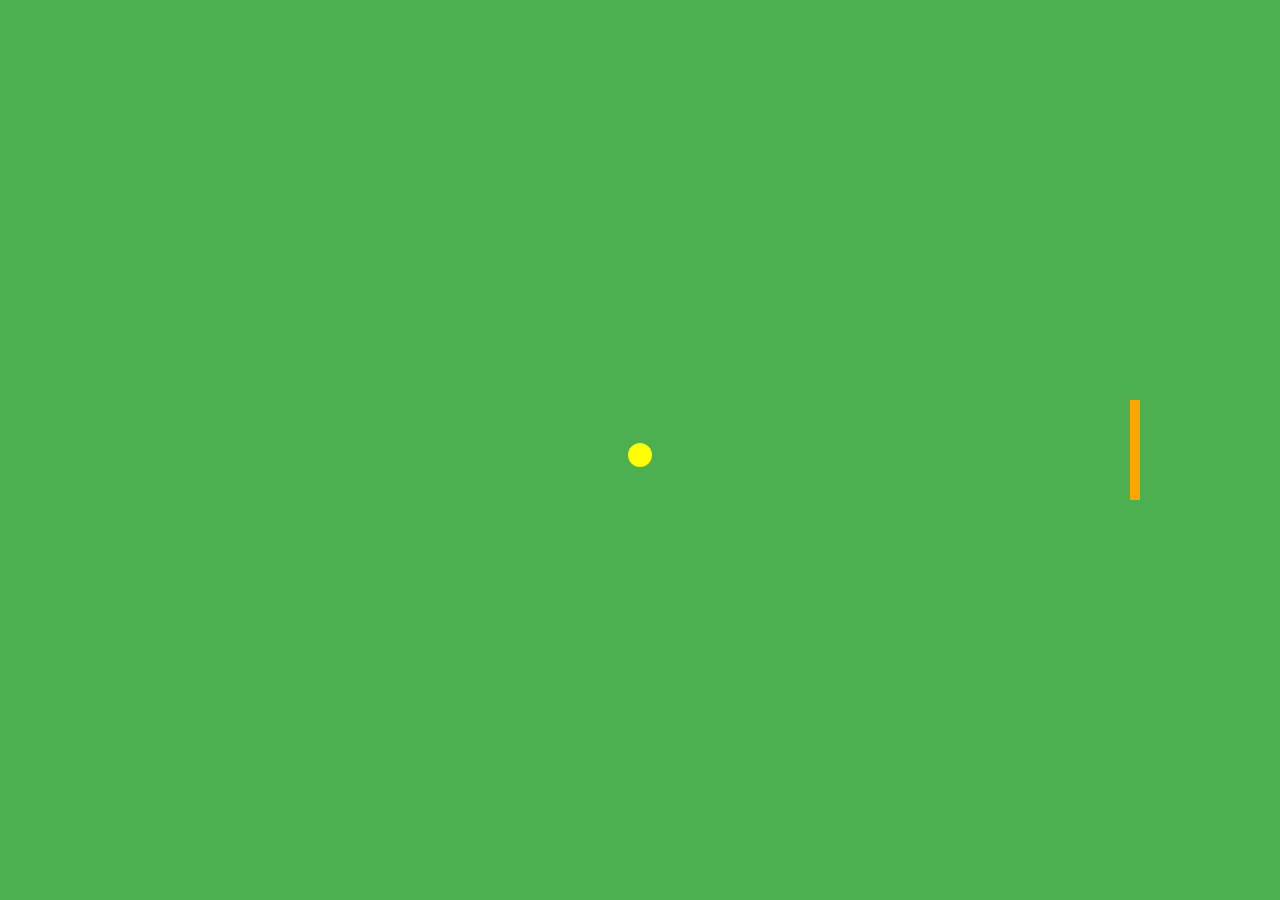
==== commit ddf6d674: "Update court-kings.html" ====
--- a/court-kings.html
+++ b/court-kings.html
@@ -5,18 +5,18 @@
 <meta name="viewport" content="width=device-width, initial-scale=1.0">
 <title>Court Kings</title>
 <style>
-  html, body {
-    margin: 0;
-    padding: 0;
-    overflow: hidden;
-    background: #222;
-    touch-action: none;
-  }
-  canvas {
-    display: block;
-    margin: 0 auto;
-    background: #4CAF50;
-  }
+html, body {
+  margin: 0;
+  padding: 0;
+  overflow: hidden;
+  background: #222;
+  touch-action: none;
+}
+canvas {
+  display: block;
+  margin: 0 auto;
+  background: #4CAF50;
+}
 </style>
 </head>
 <body>
@@ -32,13 +32,14 @@
 
 const keys = {};
 const players = [];
-const ball = { x: width/2, y: height/2, radius: 12, heldBy: null, vy: 0, bouncing: true };
-const hoop = { x: width-150, y: height/2 - 50, width: 10, height: 100 };
-
+const ball = { x: width/2, y: height/2, radius: 12, heldBy: null, vx: 0, vy: 0, dribbleOffset: 0 };
+let shieldActive = false;
+let shieldTimer = 0;
+
+const hoop = { x: width-150, y: height/2-50, width: 10, height: 100 };
 const playerImage = new Image();
-playerImage.src = 'player.png'; // single player image with transparent background
-
-// Player constructor
+playerImage.src = 'player.png'; // single player image, transparent background
+
 class Player {
   constructor(x, y, isAI=false, ability=null) {
     this.x = x;
@@ -49,183 +50,227 @@
     this.height = 100;
     this.onGround = true;
     this.isAI = isAI;
-    this.ability = ability; // "mega", "shield", "alley"
+    this.ability = ability;
     this.jumpCooldown = 0;
     this.shootCooldown = 0;
     this.abilityCooldown = 0;
     this.bobOffset = 0;
-  }
-  
+    this.jumpPressed = false;
+    this.animFrame = 0;
+    this.facingRight = true;
+  }
+
   update() {
-    // AI behavior
     if (this.isAI) this.aiBehavior();
 
-    // Movement
     this.x += this.vx;
     this.y += this.vy;
 
-    // Gravity
+    if (this.vx > 0) this.facingRight = true;
+    else if (this.vx < 0) this.facingRight = false;
+
     if (!this.onGround) this.vy += 0.8;
 
-    // Ground collision
-    if (this.y + this.height >= height - 50) {
-      this.y = height - 50 - this.height;
+    if (this.y + this.height >= height-50) {
+      this.y = height-50-this.height;
+      if (!this.onGround && this.jumpPressed) {
+        if (!this.isAI) releaseBall(this, 0.5); // smooth landing release for user
+        this.jumpPressed = false;
+      }
       this.onGround = true;
-      if (this.vy > 0) this.vy = 0;
-      // Auto-release ball if jumped without shooting
-      if (ball.heldBy === this && !keys['x']) releaseBall(this);
-    } else {
-      this.onGround = false;
-    }
-
-    // Bobbing for leg animation
-    if (this.vx !== 0) this.bobOffset = Math.sin(Date.now()/100)*5;
-    else this.bobOffset = 0;
-
-    // Ball holding
+      this.vy = 0;
+    } else this.onGround = false;
+
+    // Animate running legs
+    if (this.vx !== 0) this.animFrame = (this.animFrame + 0.2) % 4;
+    else this.animFrame = 0;
+
+    // Ball follows player
     if (ball.heldBy === this) {
       ball.x = this.x + this.width/2;
-      ball.y = this.y + this.height/2 + this.bobOffset;
+      ball.y = this.y + this.height/2 - ball.dribbleOffset;
+      ball.dribbleOffset = (this.vx !== 0 || !this.onGround) ? Math.abs(Math.sin(Date.now()/100)*10) : 0;
     }
   }
 
   draw() {
-    ctx.drawImage(playerImage, this.x, this.y + this.bobOffset, this.width, this.height);
+    // Draw player rectangle as placeholder
+    ctx.save();
+    ctx.translate(this.x + this.width/2, this.y + this.height/2);
+    ctx.scale(this.facingRight ? 1 : -1,1);
+    ctx.drawImage(playerImage, -this.width/2, -this.height/2, this.width, this.height);
+    ctx.restore();
+
+    // Running leg animation (simple)
+    if (this.vx !== 0) {
+      ctx.strokeStyle='black';
+      ctx.lineWidth=4;
+      ctx.beginPath();
+      let legOffset = Math.sin(this.animFrame*Math.PI/2)*10;
+      ctx.moveTo(this.x + this.width/2, this.y + this.height);
+      ctx.lineTo(this.x + this.width/2 + legOffset, this.y + this.height + 20);
+      ctx.stroke();
+    }
   }
 
   aiBehavior() {
-    // Simple AI: move toward ball
-    if (ball.heldBy !== this) {
-      if (ball.x < this.x) this.vx = -3;
-      else if (ball.x > this.x) this.vx = 3;
-      else this.vx = 0;
+    if (!ball.heldBy) {
+      this.vx = ball.x < this.x ? -3 : 3;
+    } else if (ball.heldBy !== this) {
+      this.vx = ball.heldBy.x < this.x ? -3 : 3;
+      if (Math.abs(this.x - ball.heldBy.x) < 50 && this.onGround && Math.random() < 0.01) {
+        this.vy = -15;
+        this.onGround = false;
+      }
     } else {
       this.vx = 0;
-      // Auto shoot if near hoop
-      if (Math.abs(this.x - hoop.x) < 50 && this.onGround) {
-        shootBall(this);
-      }
-    }
-  }
-}
-
-function releaseBall(player) {
+      if (Math.abs(this.x - hoop.x) < 50 && this.onGround) shootBall(this);
+      if (this.ability && this.abilityCooldown <= 0 && Math.random()<0.002) activateAbility(this);
+    }
+  }
+}
+
+function releaseBall(player, accuracy=1) {
   ball.heldBy = null;
-  ball.vy = -10;
+  let dx = hoop.x - player.x;
+  let dy = hoop.y - player.y;
+  let dist = Math.sqrt(dx*dx + dy*dy);
+  let power = 12 * accuracy;
+  ball.vx = dx/dist*power;
+  ball.vy = dy/dist*power;
 }
 
 function shootBall(player) {
-  if (ball.heldBy === player) {
-    ball.heldBy = null;
-    let dx = hoop.x - player.x;
-    let dy = hoop.y - player.y;
-    let dist = Math.sqrt(dx*dx + dy*dy);
-    ball.vx = dx/dist*12;
-    ball.vy = dy/dist*12;
-  }
+  if (ball.heldBy !== player) return;
+  ball.heldBy = null;
+  let dx = hoop.x - player.x;
+  let dy = hoop.y - player.y;
+  let dist = Math.sqrt(dx*dx + dy*dy);
+  let chance = dist < 200 ? 0.8 : 0.6;
+  ball.vx = dx/dist*12*chance;
+  ball.vy = dy/dist*12*chance;
 }
 
 function activateAbility(player) {
-  if (!player.ability) return;
-  if (player.abilityCooldown > 0) return;
+  if (!player.ability || player.abilityCooldown > 0) return;
+
   if (player.ability === 'mega') {
-    ball.x = hoop.x;
-    ball.y = hoop.y - 30;
-    ball.vx = 0;
-    ball.vy = 0;
+    let startY = player.y;
+    let targetY = hoop.y - 50;
+    let step = () => {
+      if (player.y > targetY) {
+        player.y -= 15;
+        ball.x = player.x + player.width/2;
+        ball.y = player.y + player.height/2;
+        requestAnimationFrame(step);
+      } else {
+        releaseBall(player,1);
+      }
+    };
+    step();
   } else if (player.ability === 'shield') {
-    // simple temporary shield visual
+    shieldActive = true;
+    shieldTimer = 200;
   } else if (player.ability === 'alley') {
-    ball.x = hoop.x;
-    ball.y = hoop.y - 100;
-    ball.vx = 0;
-    ball.vy = 0;
-  }
+    let startY = player.y;
+    let targetY = hoop.y - 100;
+    let step = () => {
+      if (player.y > targetY) {
+        player.y -= 20;
+        ball.x = player.x + player.width/2;
+        ball.y = player.y + player.height/2;
+        requestAnimationFrame(step);
+      } else {
+        releaseBall(player,1);
+      }
+    };
+    step();
+  }
+
   player.abilityCooldown = 300;
 }
 
 // Input
-window.addEventListener('keydown', e => {
-  keys[e.key] = true;
+window.addEventListener('keydown', e => keys[e.key] = true);
+window.addEventListener('keyup', e => keys[e.key] = false);
+
+// Touch for mobile
+let touchX = null;
+canvas.addEventListener('touchstart', e => touchX = e.touches[0].clientX);
+canvas.addEventListener('touchmove', e => {
+  let dx = e.touches[0].clientX - touchX;
+  keys['ArrowRight'] = dx > 10;
+  keys['ArrowLeft'] = dx < -10;
 });
-window.addEventListener('keyup', e => {
-  keys[e.key] = false;
-});
-
-// Touch for mobile (simple joystick)
-let touchX = null;
-let touchY = null;
-canvas.addEventListener('touchstart', e => {
-  let t = e.touches[0];
-  touchX = t.clientX;
-  touchY = t.clientY;
-});
-canvas.addEventListener('touchmove', e => {
-  let t = e.touches[0];
-  let dx = t.clientX - touchX;
-  if (dx > 10) keys['ArrowRight'] = true;
-  else if (dx < -10) keys['ArrowLeft'] = true;
-});
-canvas.addEventListener('touchend', e => {
-  keys['ArrowRight'] = keys['ArrowLeft'] = false;
-});
-
-// Create players
-players.push(new Player(100, height-150, false, 'mega')); // user
-players.push(new Player(width-200, height-150, true, 'shield')); // AI
+canvas.addEventListener('touchend', e => keys['ArrowRight'] = keys['ArrowLeft'] = false);
+
+// Players
+players.push(new Player(100, height-150, false, 'mega')); // user has mega dunk
+players.push(new Player(width-200, height-150, true, 'shield')); // AI has shield
 
 function gameLoop() {
   ctx.clearRect(0, 0, width, height);
 
-  // Controls
   let user = players[0];
-  user.vx = 0;
-  if (keys['ArrowLeft']) user.vx = -5;
-  if (keys['ArrowRight']) user.vx = 5;
-  if (keys['ArrowUp'] && user.onGround && user.jumpCooldown <= 0) {
+  user.vx = keys['ArrowRight'] ? 5 : keys['ArrowLeft'] ? -5 : 0;
+
+  if (keys['ArrowUp'] && user.onGround && user.jumpCooldown<=0) {
     user.vy = -15;
     user.onGround = false;
+    user.jumpPressed = true;
     user.jumpCooldown = 20;
   }
   if (keys['x']) shootBall(user);
   if (keys['z']) activateAbility(user);
-  if (keys['ArrowDown']) {
-    // pump fake animation (no real effect here)
-  }
-
-  // Update cooldowns
+
   user.jumpCooldown = Math.max(0, user.jumpCooldown-1);
-  user.shootCooldown = Math.max(0, user.shootCooldown-1);
   user.abilityCooldown = Math.max(0, user.abilityCooldown-1);
 
-  // Update players
   for (let p of players) p.update();
 
   // Ball physics
   if (!ball.heldBy) {
-    ball.vy += 0.5; // gravity
+    if (!shieldActive) ball.vy += 0.5;
     ball.x += ball.vx;
     ball.y += ball.vy;
 
-    // Floor collision
     if (ball.y + ball.radius > height-50) {
       ball.y = height-50-ball.radius;
-      ball.vy *= -0.5; // bounce
-      if (Math.abs(ball.vy) < 1) ball.vy = 0;
-    }
-  }
-
-  // Draw hoop
-  ctx.fillStyle = 'orange';
+      ball.vy *= -0.5;
+      if (Math.abs(ball.vy)<1) ball.vy = 0;
+    }
+
+    if (!shieldActive &&
+        ball.x + ball.radius > hoop.x && ball.x - ball.radius < hoop.x+hoop.width &&
+        ball.y + ball.radius > hoop.y && ball.y - ball.radius < hoop.y+hoop.height) {
+      ball.heldBy = null;
+      ball.x = width/2;
+      ball.y = height/2;
+      ball.vx = 0;
+      ball.vy = 0;
+      console.log("SCORE!");
+    }
+  }
+
+  // Shield
+  if (shieldActive) {
+    shieldTimer--;
+    if (shieldTimer<=0) shieldActive=false;
+    ctx.fillStyle='rgba(0,0,255,0.5)';
+    ctx.fillRect(hoop.x-5, hoop.y-5, hoop.width+10, hoop.height+10);
+  }
+
+  // Hoop
+  ctx.fillStyle='orange';
   ctx.fillRect(hoop.x, hoop.y, hoop.width, hoop.height);
 
-  // Draw ball
-  ctx.fillStyle = 'yellow';
+  // Ball
+  ctx.fillStyle='yellow';
   ctx.beginPath();
   ctx.arc(ball.x, ball.y, ball.radius, 0, Math.PI*2);
   ctx.fill();
 
-  // Draw players
+  // Players
   for (let p of players) p.draw();
 
   requestAnimationFrame(gameLoop);
@@ -235,16 +280,10 @@
 
 // Fullscreen toggle
 function toggleFullscreen() {
-  if (!document.fullscreenElement) {
-    canvas.requestFullscreen();
-  } else {
-    document.exitFullscreen();
-  }
-}
-
-document.addEventListener('keydown', e => {
-  if (e.key === 'f') toggleFullscreen();
-});
+  if (!document.fullscreenElement) canvas.requestFullscreen();
+  else document.exitFullscreen();
+}
+document.addEventListener('keydown', e => { if(e.key==='f') toggleFullscreen(); });
 
 // Resize
 window.addEventListener('resize', () => {
